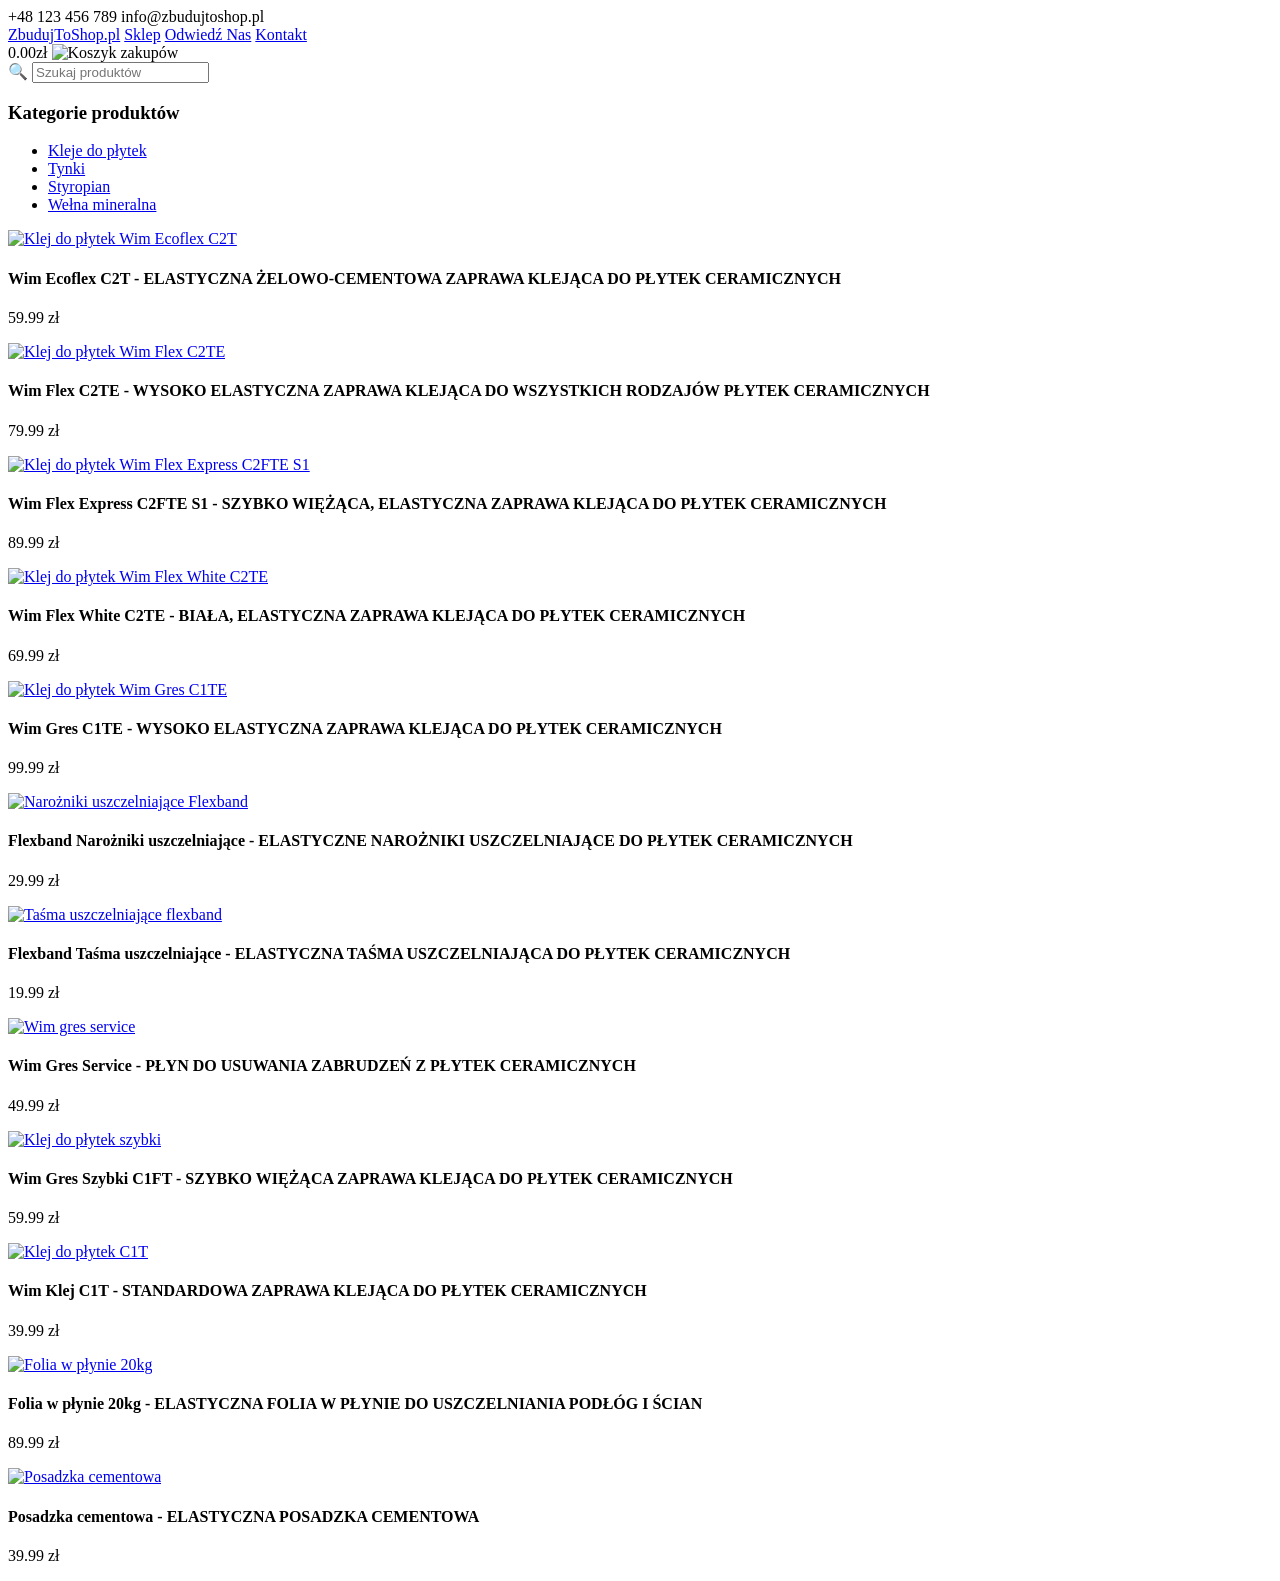
==== shop.html @ c6e21ff4 "Add products and setting sticky position on categories" ====
<!DOCTYPE html>
<html lang="pl">
<head>
    <meta charset="UTF-8">
    <meta name="viewport" content="width=device-width, initial-scale=1.0">
    <title>Sklep Internetowy ZbudujToShop</title>
    <link rel="stylesheet" href="/shop-project/styles/style.css">
    <link href="https://fonts.googleapis.com/css2?family=Gveret+Levin&display=swap" rel="stylesheet">
</head>
<body class="shop">

     <header>
        <nav class="top-bar">
            <div class="top-bar-container">
                <span>+48 123 456 789</span>
                <span>info@zbudujtoshop.pl</span>
            </div>
        </nav>
        <nav class="navbar">
            <a href="index.html" class="nav-block-logo">ZbudujToShop.pl</a>
            <a href="shop.html" class="nav-block-eshop">Sklep</a>
            <a href="#" class="nav-block">Odwiedź Nas</a>
            <a href="#" class="nav-block">Kontakt</a>
            <div id="cart">
                <span id="cart-total">0.00zł</span>
                <img class="cart-icon" src="/shop-project/photo/ikona-koszyk.avif"
                alt="Koszyk zakupów">
            </div>

        </nav>
    </header>

    <section class="search-section">
        <div class="container">
            <div class="search">
                <span class="search-icon">&#128269;</span>
            <input
                type="text"
                id="searchInput"
                placeholder="Szukaj produktów"
            >
            </div>
        </div>
    </section>


    <div class="container">
        <div class="shop-layout">
            <aside class="categories">
                <h3>Kategorie produktów</h3>
                <ul>
                    <li><a href="#">Kleje do płytek</a></li>
                    <li><a href="#">Tynki</a></li>
                    <li><a href="#">Styropian</a></li>
                    <li><a href="#">Wełna mineralna</a></li>
                </ul>
            </aside>

            <section class="products">

                <div class="product-card">
                    <a href="#">
                        <img src="/shop-project/components/ECOFLEX-C2T.webp" alt="Klej do płytek Wim Ecoflex C2T">
                    </a>
                    <h4>Wim Ecoflex C2T - ELASTYCZNA ŻELOWO-CEMENTOWA 
                        ZAPRAWA KLEJĄCA DO PŁYTEK CERAMICZNYCH</h4>
                    <p class="price">59.99 zł</p>
                </div>

                <div class="product-card">
                    <a href="#">
                        <img src="/shop-project/components/FLEX-C2TE.webp" alt="Klej do płytek Wim Flex C2TE">
                    </a>
                    <h4>Wim Flex C2TE - WYSOKO ELASTYCZNA ZAPRAWA KLEJĄCA 
                        DO WSZYSTKICH RODZAJÓW PŁYTEK CERAMICZNYCH</h4>
                    <p class="price">79.99 zł</p>
                </div>

                <div class="product-card">
                    <a href="#">
                        <img src="/shop-project/components/FLEX-EXPRESS-C2FTE-S1.webp" alt="Klej do płytek Wim Flex Express C2FTE S1">
                    </a>
                    <h4>Wim Flex Express C2FTE S1 - SZYBKO WIĘŻĄCA, 
                        ELASTYCZNA ZAPRAWA KLEJĄCA DO PŁYTEK CERAMICZNYCH</h4>
                    <p class="price">89.99 zł</p>
                </div>

                <div class="product-card">
                    <a href="#">
                        <img src="/shop-project/components/FLEX-WHITE-C2TE-S1.webp" alt="Klej do płytek Wim Flex White C2TE">
                    </a>
                    <h4>Wim Flex White C2TE - BIAŁA, ELASTYCZNA ZAPRAWA KLEJĄCA DO PŁYTEK CERAMICZNYCH</h4>
                    <p class="price">69.99 zł</p>
                </div>

                <div class="product-card">
                    <a href="#">
                        <img src="/shop-project/components/GRES-C1TE.webp" alt="Klej do płytek Wim Gres C1TE">
                    </a>
                    <h4>Wim Gres C1TE - WYSOKO ELASTYCZNA ZAPRAWA KLEJĄCA DO PŁYTEK CERAMICZNYCH</h4>
                    <p class="price">99.99 zł</p>
                </div>

                <div class="product-card">
                    <a href="#">
                        <img src="/shop-project/components/flexband-narozniki.webp" alt="Narożniki uszczelniające Flexband">
                    </a>
                    <h4>Flexband Narożniki uszczelniające - ELASTYCZNE NAROŻNIKI USZCZELNIAJĄCE DO PŁYTEK CERAMICZNYCH</h4>
                    <p class="price">29.99 zł</p>
                </div>

                <div class="product-card">
                    <a href="#">
                        <img src="/shop-project/components/flexband.webp" alt="Taśma uszczelniające flexband">
                    </a>
                    <h4>Flexband Taśma uszczelniające - ELASTYCZNA TAŚMA USZCZELNIAJĄCA DO PŁYTEK CERAMICZNYCH</h4>
                    <p class="price">19.99 zł</p>
                </div>

                <div class="product-card">
                    <a href="#">
                        <img src="/shop-project/components/gres-service.webp" alt="Wim gres service">
                    </a>
                    <h4>Wim Gres Service - PŁYN DO USUWANIA ZABRUDZEŃ Z PŁYTEK CERAMICZNYCH</h4>
                    <p class="price">49.99 zł</p>
                </div>

                <div class="product-card">
                    <a href="#">
                        <img src="/shop-project/components/GRES-SZYBKI-C1FT.webp" alt="Klej do płytek szybki">
                    </a>
                    <h4>Wim Gres Szybki C1FT - SZYBKO WIĘŻĄCA ZAPRAWA KLEJĄCA DO PŁYTEK CERAMICZNYCH</h4>
                    <p class="price">59.99 zł</p>
                </div>

                <div class="product-card">
                    <a href="#">
                        <img src="/shop-project/components/KLEJ-C1T.webp" alt="Klej do płytek C1T">
                    </a>
                    <h4>Wim Klej C1T - STANDARDOWA ZAPRAWA KLEJĄCA DO PŁYTEK CERAMICZNYCH</h4>
                    <p class="price">39.99 zł</p>
                </div>

                <div class="product-card">
                    <a href="#">
                        <img src="/shop-project/components/plynna-folia-20kg.webp" alt="Folia w płynie 20kg">
                    </a>
                    <h4>Folia w płynie 20kg - ELASTYCZNA FOLIA W PŁYNIE DO USZCZELNIANIA PODŁÓG I ŚCIAN</h4>
                    <p class="price">89.99 zł</p>
                </div>

                <div class="product-card">
                    <a href="#">
                        <img src="/shop-project/components/posadzka-cementowa.webp" alt="Posadzka cementowa">
                    </a>
                    <h4>Posadzka cementowa - ELASTYCZNA POSADZKA CEMENTOWA</h4>
                    <p class="price">39.99 zł</p>




            </section>
        </div>
    </div>



    
</body>
</html>
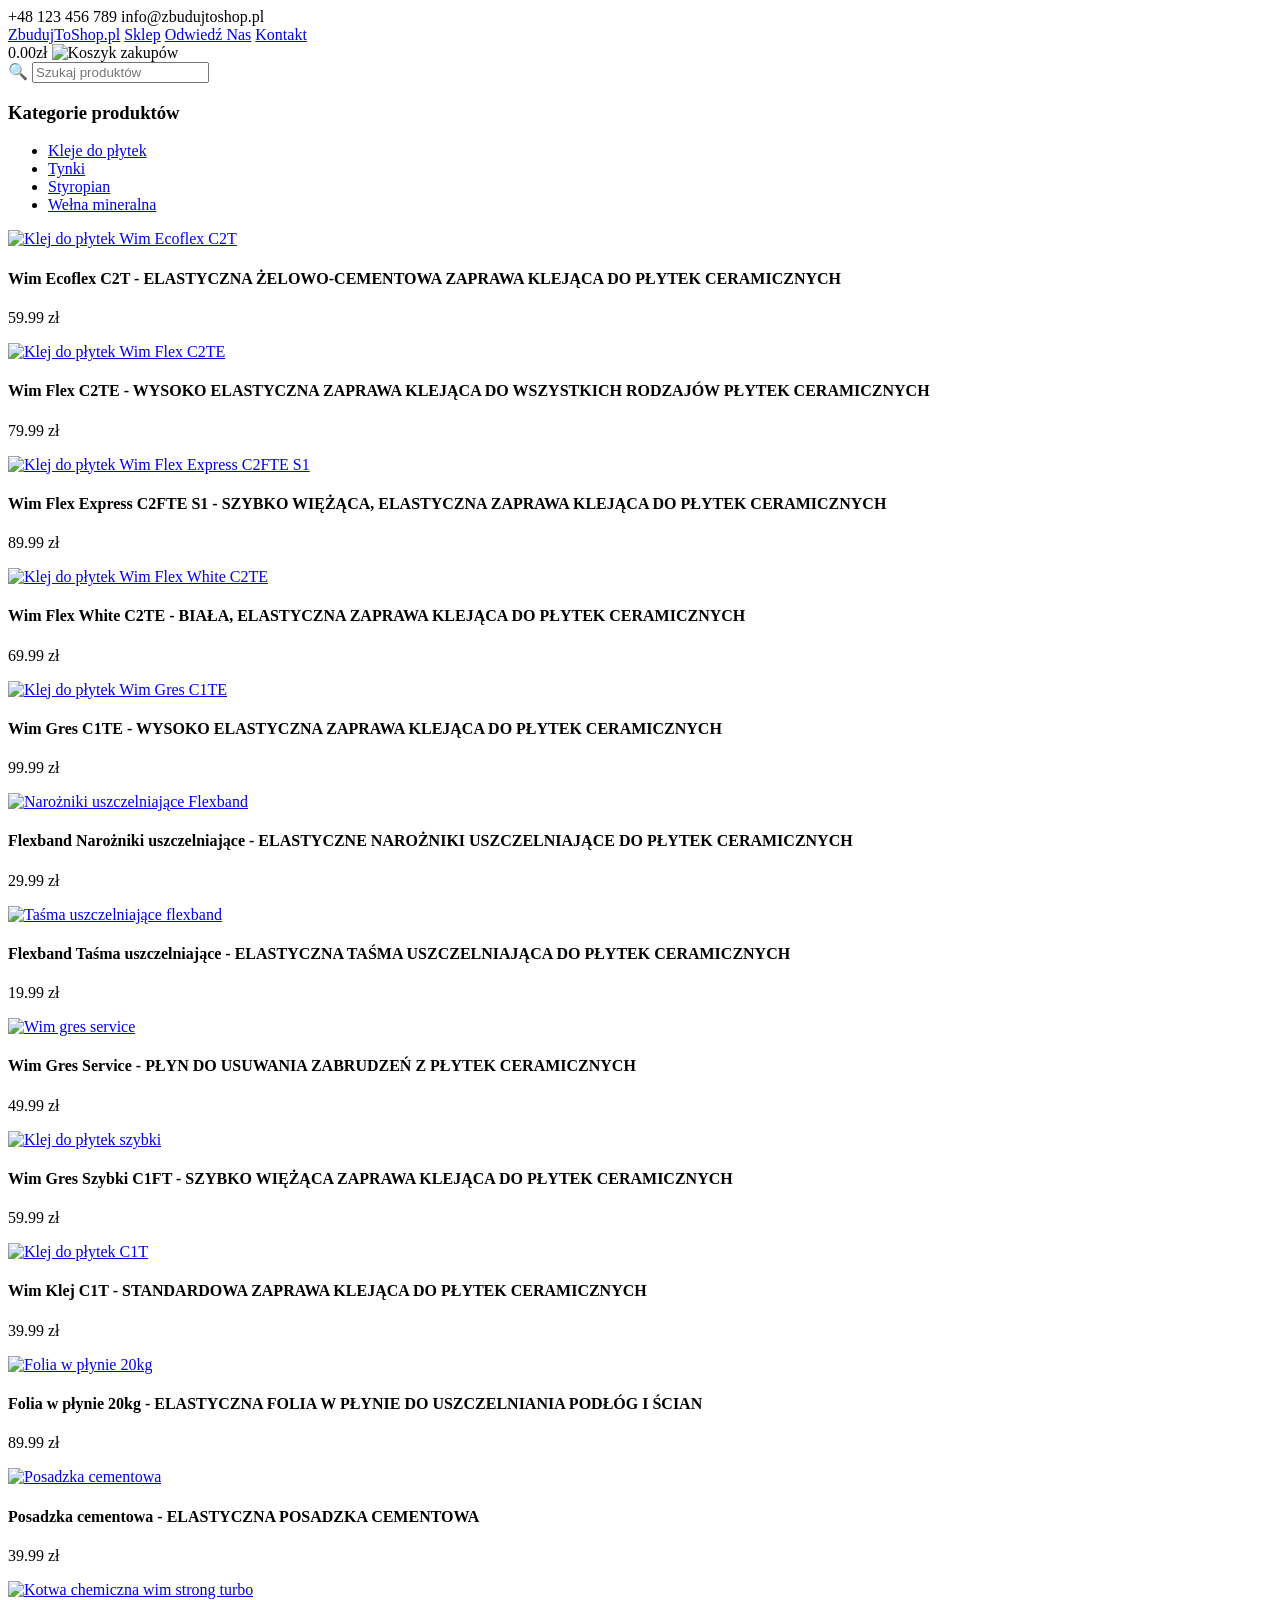
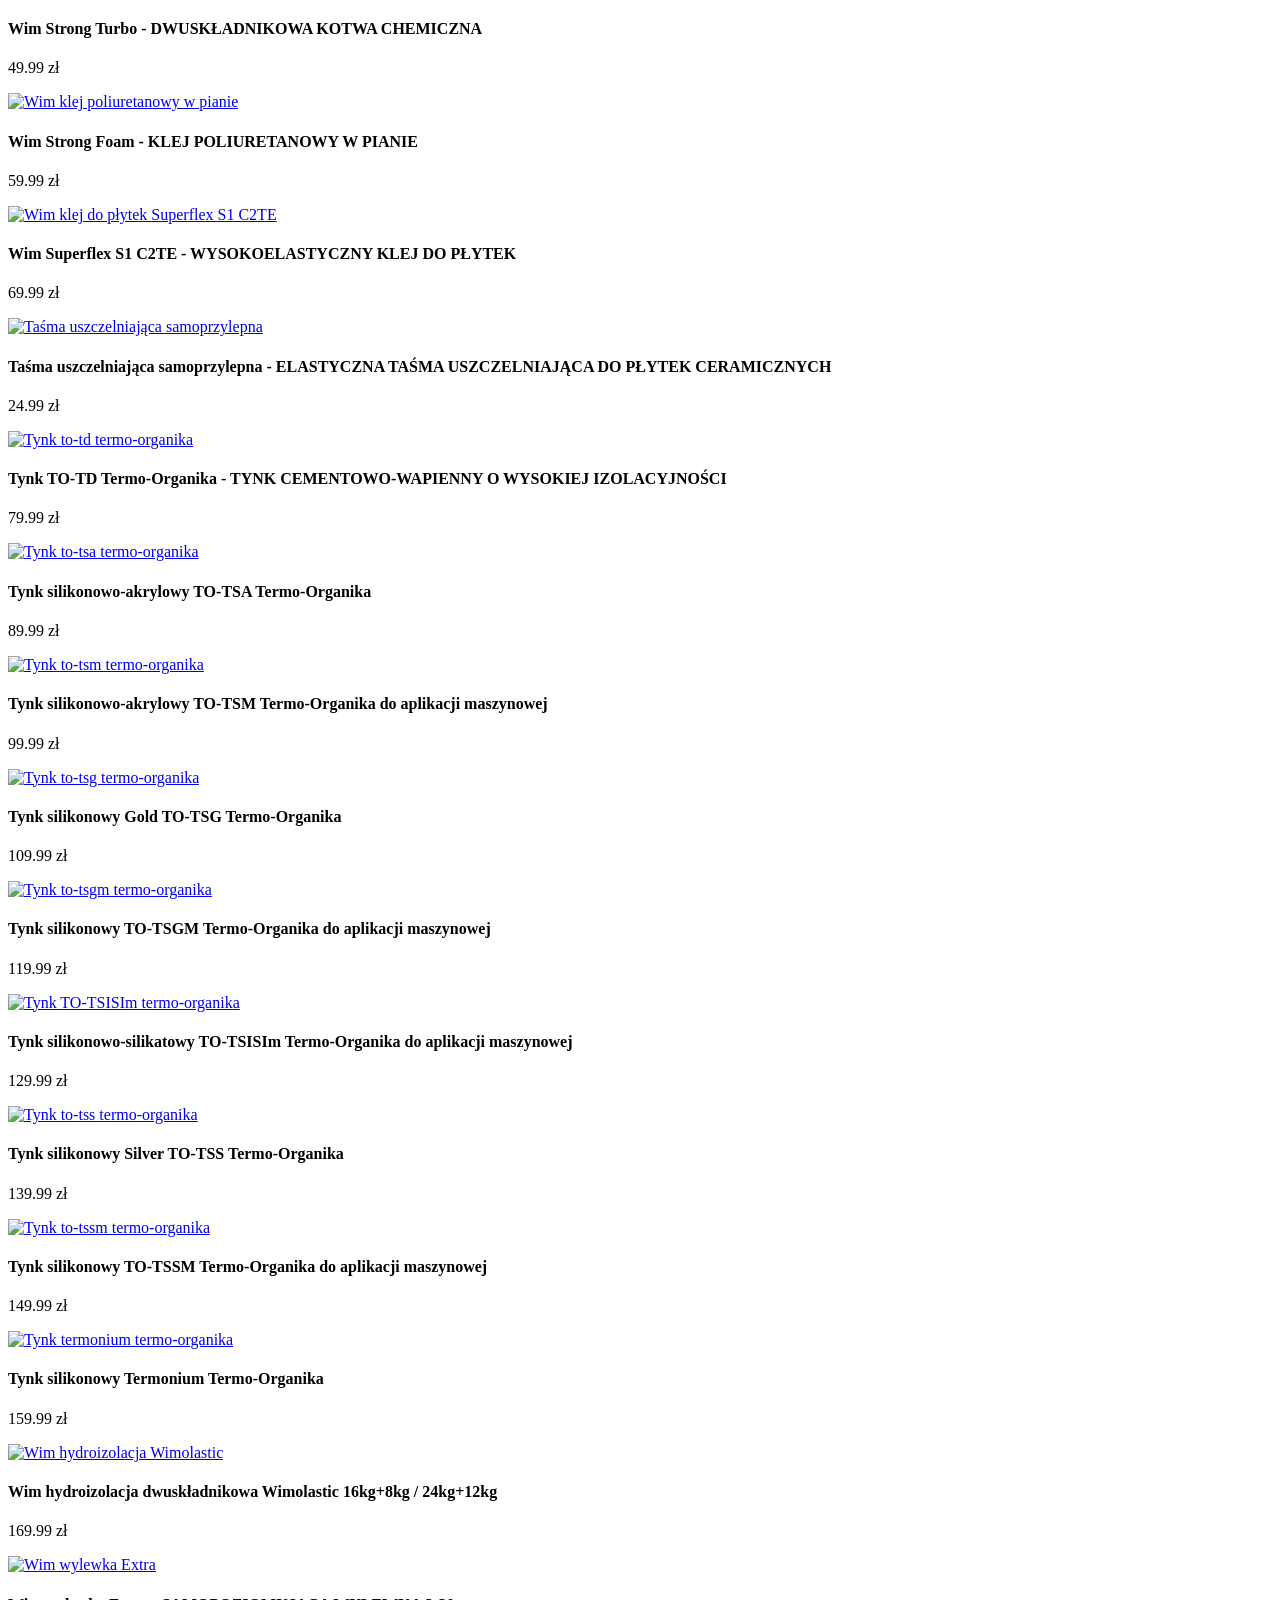
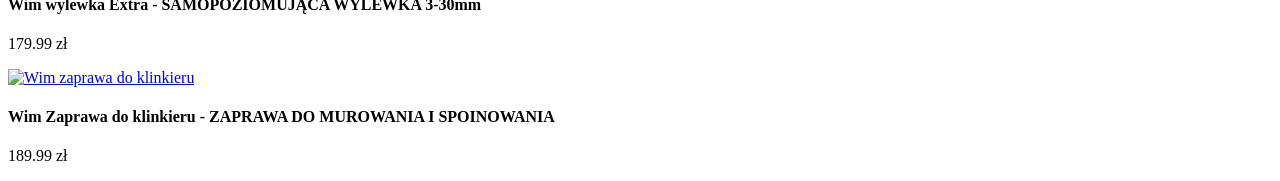
==== commit 92641714: "Add more products" ====
--- a/shop.html
+++ b/shop.html
@@ -155,6 +155,135 @@
                     </a>
                     <h4>Posadzka cementowa - ELASTYCZNA POSADZKA CEMENTOWA</h4>
                     <p class="price">39.99 zł</p>
+                </div>
+
+                <div class="product-card">
+                    <a href="#">
+                        <img src="/shop-project/components/STRON-TURBO.webp" alt="Kotwa chemiczna wim strong turbo">
+                    </a>
+                    <h4>Wim Strong Turbo - DWUSKŁADNIKOWA KOTWA CHEMICZNA</h4>
+                    <p class="price">49.99 zł</p>
+                </div>
+
+                <div class="product-card">
+                    <a href="#">
+                        <img src="/shop-project/components/strong-foam.webp" alt="Wim klej poliuretanowy w pianie">
+                    </a>
+                    <h4>Wim Strong Foam - KLEJ POLIURETANOWY W PIANIE</h4>
+                    <p class="price">59.99 zł</p>
+                </div>
+
+                <div class="product-card">
+                    <a href="#">
+                        <img src="/shop-project/components/SUPERFLEX-S1-C2TE.webp" alt="Wim klej do płytek Superflex S1 C2TE">
+                    </a>
+                    <h4>Wim Superflex S1 C2TE - WYSOKOELASTYCZNY KLEJ DO PŁYTEK</h4>
+                    <p class="price">69.99 zł</p>
+                </div>
+
+                <div class="product-card">
+                    <a href="#">
+                        <img src="/shop-project/components/tasma-samo-szara.webp" alt="Taśma uszczelniająca samoprzylepna">
+                    </a>
+                    <h4>Taśma uszczelniająca samoprzylepna - ELASTYCZNA TAŚMA USZCZELNIAJĄCA DO PŁYTEK CERAMICZNYCH</h4>
+                    <p class="price">24.99 zł</p>
+                </div>
+
+                <div class="product-card">
+                    <a href="#">
+                        <img src="/shop-project/components/to-td-1024x960.jpg" alt="Tynk to-td termo-organika">
+                    </a>
+                    <h4>Tynk TO-TD Termo-Organika - TYNK CEMENTOWO-WAPIENNY O WYSOKIEJ IZOLACYJNOŚCI</h4>
+                    <p class="price">79.99 zł</p>
+                </div>
+
+                <div class="product-card">
+                    <a href="#">
+                        <img src="/shop-project/components/to-tsa-1024x960.jpg" alt="Tynk to-tsa termo-organika">
+                    </a>
+                    <h4>Tynk silikonowo-akrylowy TO-TSA Termo-Organika</h4>
+                    <p class="price">89.99 zł</p>
+                </div>
+
+                <div class="product-card">
+                    <a href="#">
+                        <img src="/shop-project/components/to-tsam-1024x960.jpg" alt="Tynk to-tsm termo-organika">
+                    </a>
+                    <h4>Tynk silikonowo-akrylowy TO-TSM Termo-Organika do aplikacji maszynowej</h4>
+                    <p class="price">99.99 zł</p>
+                </div>
+
+                <div class="product-card">
+                    <a href="#">
+                        <img src="/shop-project/components/to-tsg-1024x960.jpg" alt="Tynk to-tsg termo-organika">
+                    </a>
+                    <h4>Tynk silikonowy Gold TO-TSG Termo-Organika</h4>
+                    <p class="price">109.99 zł</p>
+                </div>
+
+                <div class="product-card">
+                    <a href="#">
+                        <img src="/shop-project/components/to-tsgm-1024x960.jpg" alt="Tynk to-tsgm termo-organika">
+                    </a>
+                    <h4>Tynk silikonowy TO-TSGM Termo-Organika do aplikacji maszynowej</h4>
+                    <p class="price">119.99 zł</p>
+                </div>
+
+                <div class="product-card">
+                    <a href="#">
+                        <img src="/shop-project/components/to-tsisim-1-1024x960.jpg" alt="Tynk TO-TSISIm termo-organika">
+                    </a>
+                    <h4>Tynk silikonowo-silikatowy TO-TSISIm Termo-Organika do aplikacji maszynowej</h4>
+                    <p class="price">129.99 zł</p>
+                </div>
+
+                <div class="product-card">
+                    <a href="#">
+                        <img src="/shop-project/components/to-tss-1024x960.jpg" alt="Tynk to-tss termo-organika">
+                    </a>
+                    <h4>Tynk silikonowy Silver TO-TSS Termo-Organika</h4>
+                    <p class="price">139.99 zł</p>
+                </div>
+
+                <div class="product-card">
+                    <a href="#">
+                        <img src="/shop-project/components/to-tssm-1024x960.jpg" alt="Tynk to-tssm termo-organika">
+                    </a>
+                    <h4>Tynk silikonowy TO-TSSM Termo-Organika do aplikacji maszynowej</h4>
+                    <p class="price">149.99 zł</p>
+                </div>
+
+                <div class="product-card">
+                    <a href="#">
+                        <img src="/shop-project/components/tynk-termonium-1024x960.jpg" alt="Tynk termonium termo-organika">
+                    </a>
+                    <h4>Tynk silikonowy Termonium Termo-Organika</h4>
+                    <p class="price">159.99 zł</p>
+                </div>
+
+                <div class="product-card">
+                    <a href="#">
+                        <img src="/shop-project/components/wimolastic.webp" alt="Wim hydroizolacja Wimolastic">
+                    </a>
+                    <h4>Wim hydroizolacja dwuskładnikowa Wimolastic 16kg+8kg / 24kg+12kg</h4>
+                    <p class="price">169.99 zł</p>
+                </div>
+
+                <div class="product-card">
+                    <a href="#">
+                        <img src="/shop-project/components/wylewka-extra.webp" alt="Wim wylewka Extra">
+                    </a>
+                    <h4>Wim wylewka Extra - SAMOPOZIOMUJĄCA WYLEWKA 3-30mm</h4>
+                    <p class="price">179.99 zł</p>
+                </div>
+
+                <div class="product-card">
+                    <a href="#">
+                        <img src="/shop-project/components/zaprawa-do-klinkieru.webp" alt="Wim zaprawa do klinkieru">
+                    </a>
+                    <h4>Wim Zaprawa do klinkieru - ZAPRAWA DO MUROWANIA I SPOINOWANIA</h4>
+                    <p class="price">189.99 zł</p>
+                </div>
 
 
 
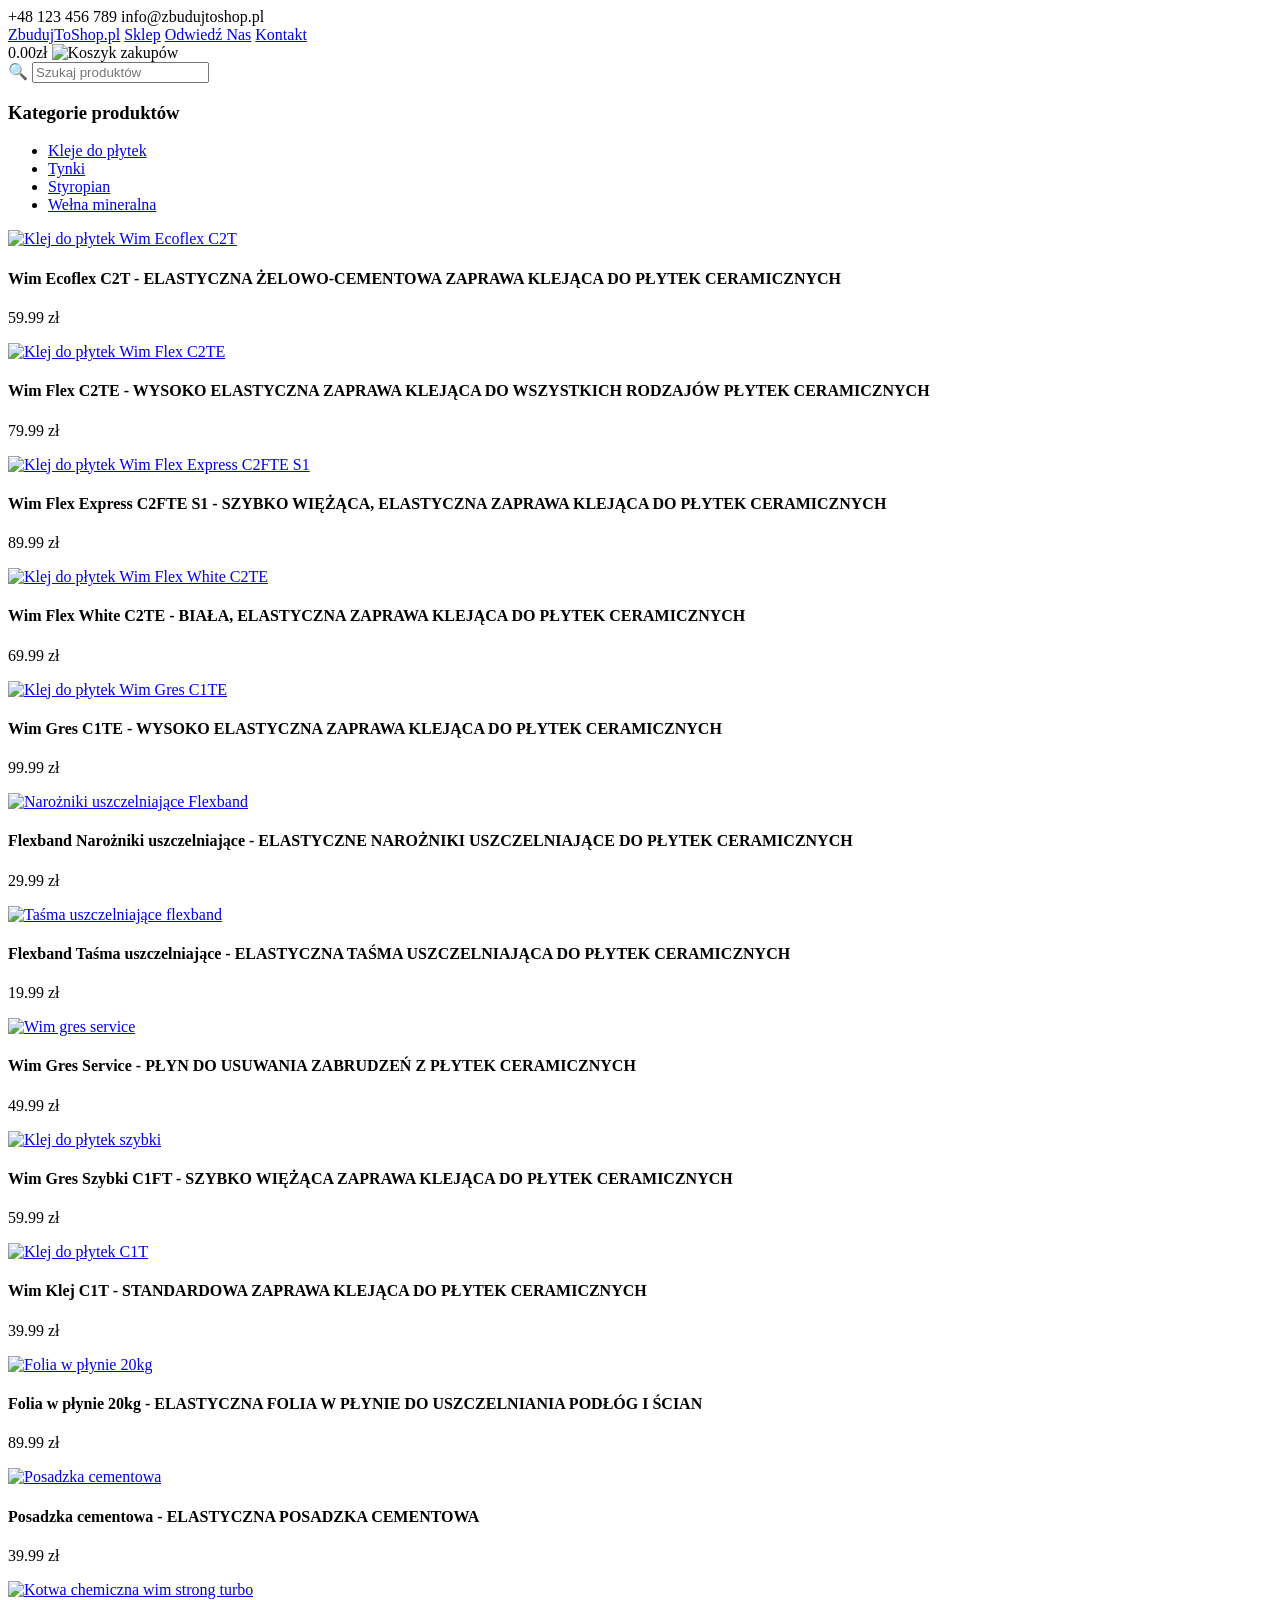
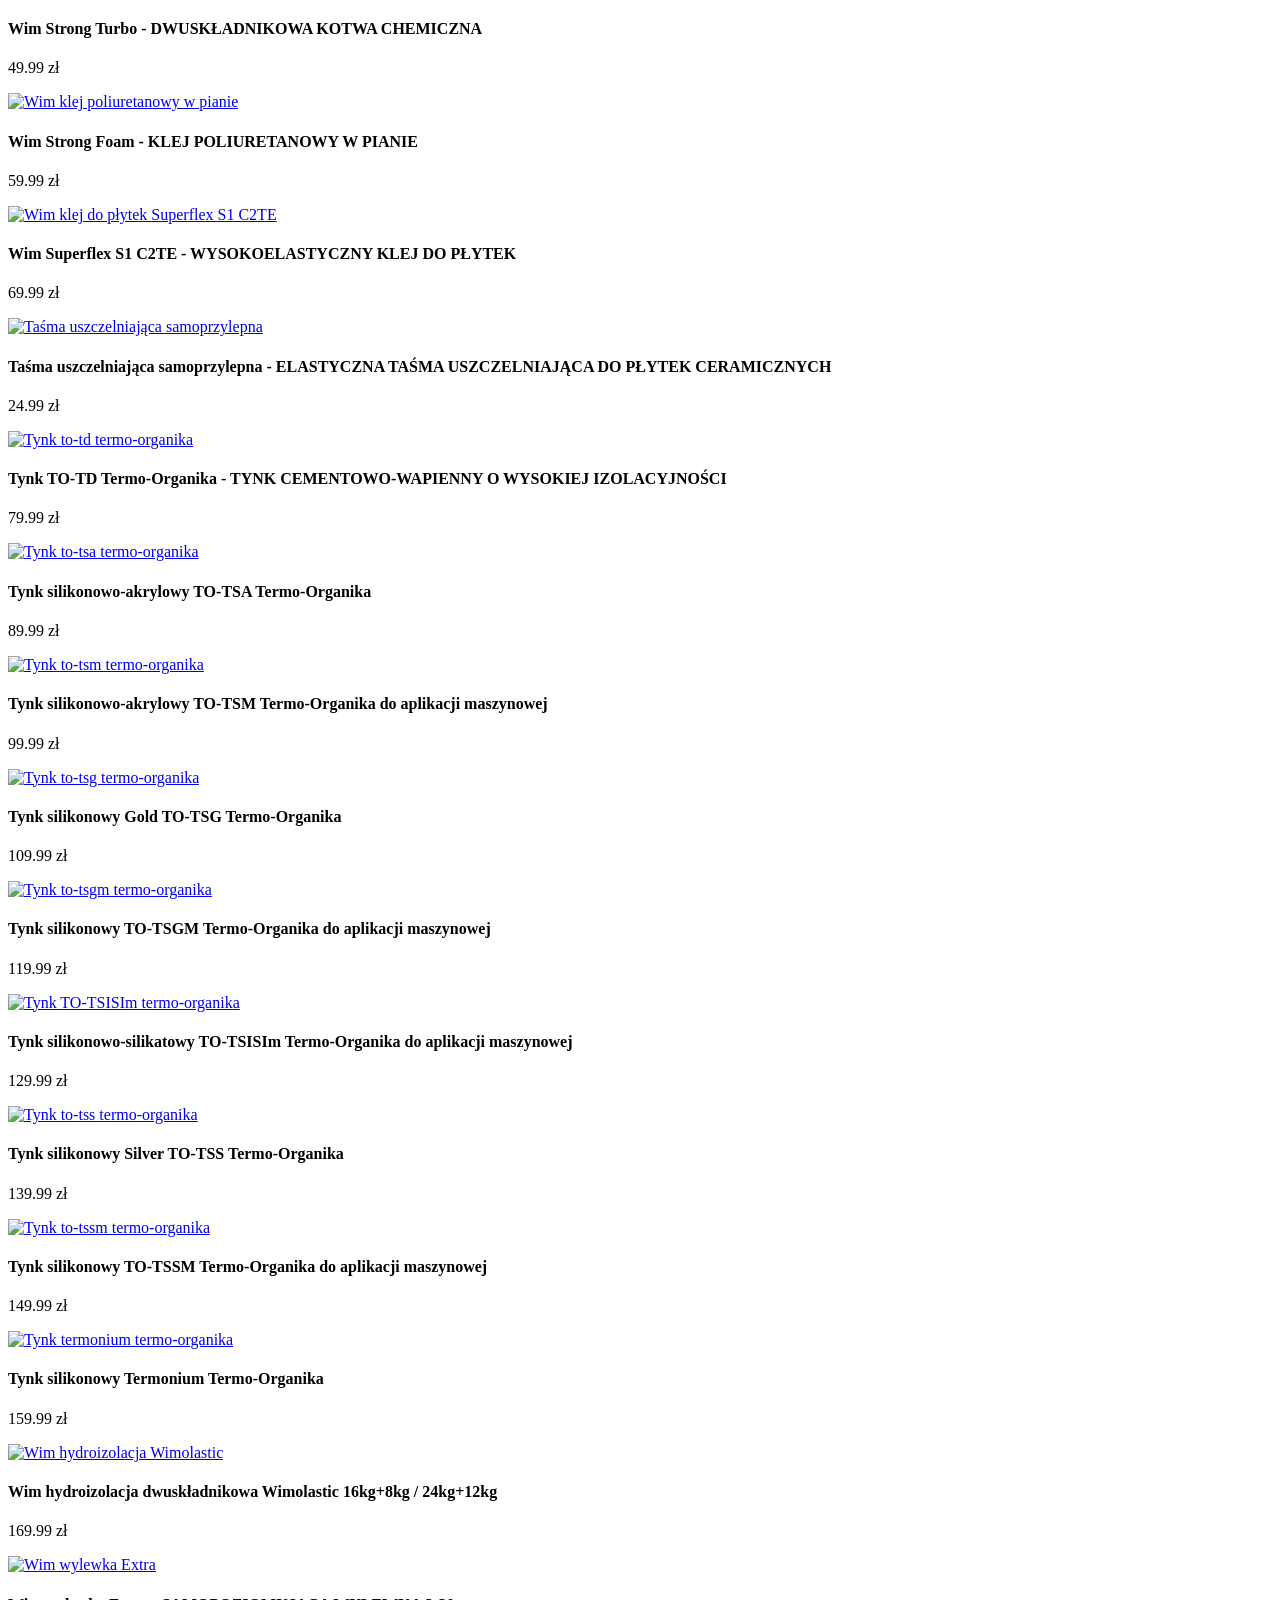
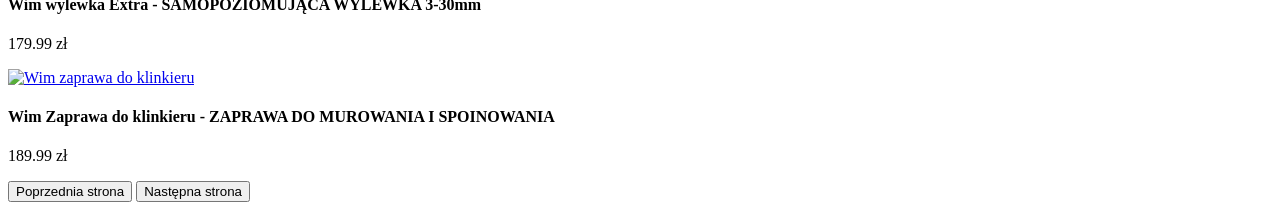
==== commit be4d72dd: "add pagination for products in shop page" ====
--- a/shop.html
+++ b/shop.html
@@ -57,7 +57,7 @@
             </aside>
 
             <section class="products">
-
+                
                 <div class="product-card">
                     <a href="#">
                         <img src="/shop-project/components/ECOFLEX-C2T.webp" alt="Klej do płytek Wim Ecoflex C2T">
@@ -285,6 +285,13 @@
                     <p class="price">189.99 zł</p>
                 </div>
 
+                <!-- Paginacja -->
+                <div class="pagination">
+                    <button id="prev">Poprzednia strona</button>
+                    <span id="page-info"></span>
+                    <button id="next">Następna strona</button>
+                </div>
+
 
 
 
@@ -294,6 +301,7 @@
 
 
 
-    
+
+    <script src="/shop-project/js/shop/script.js"></script>
 </body>
 </html>
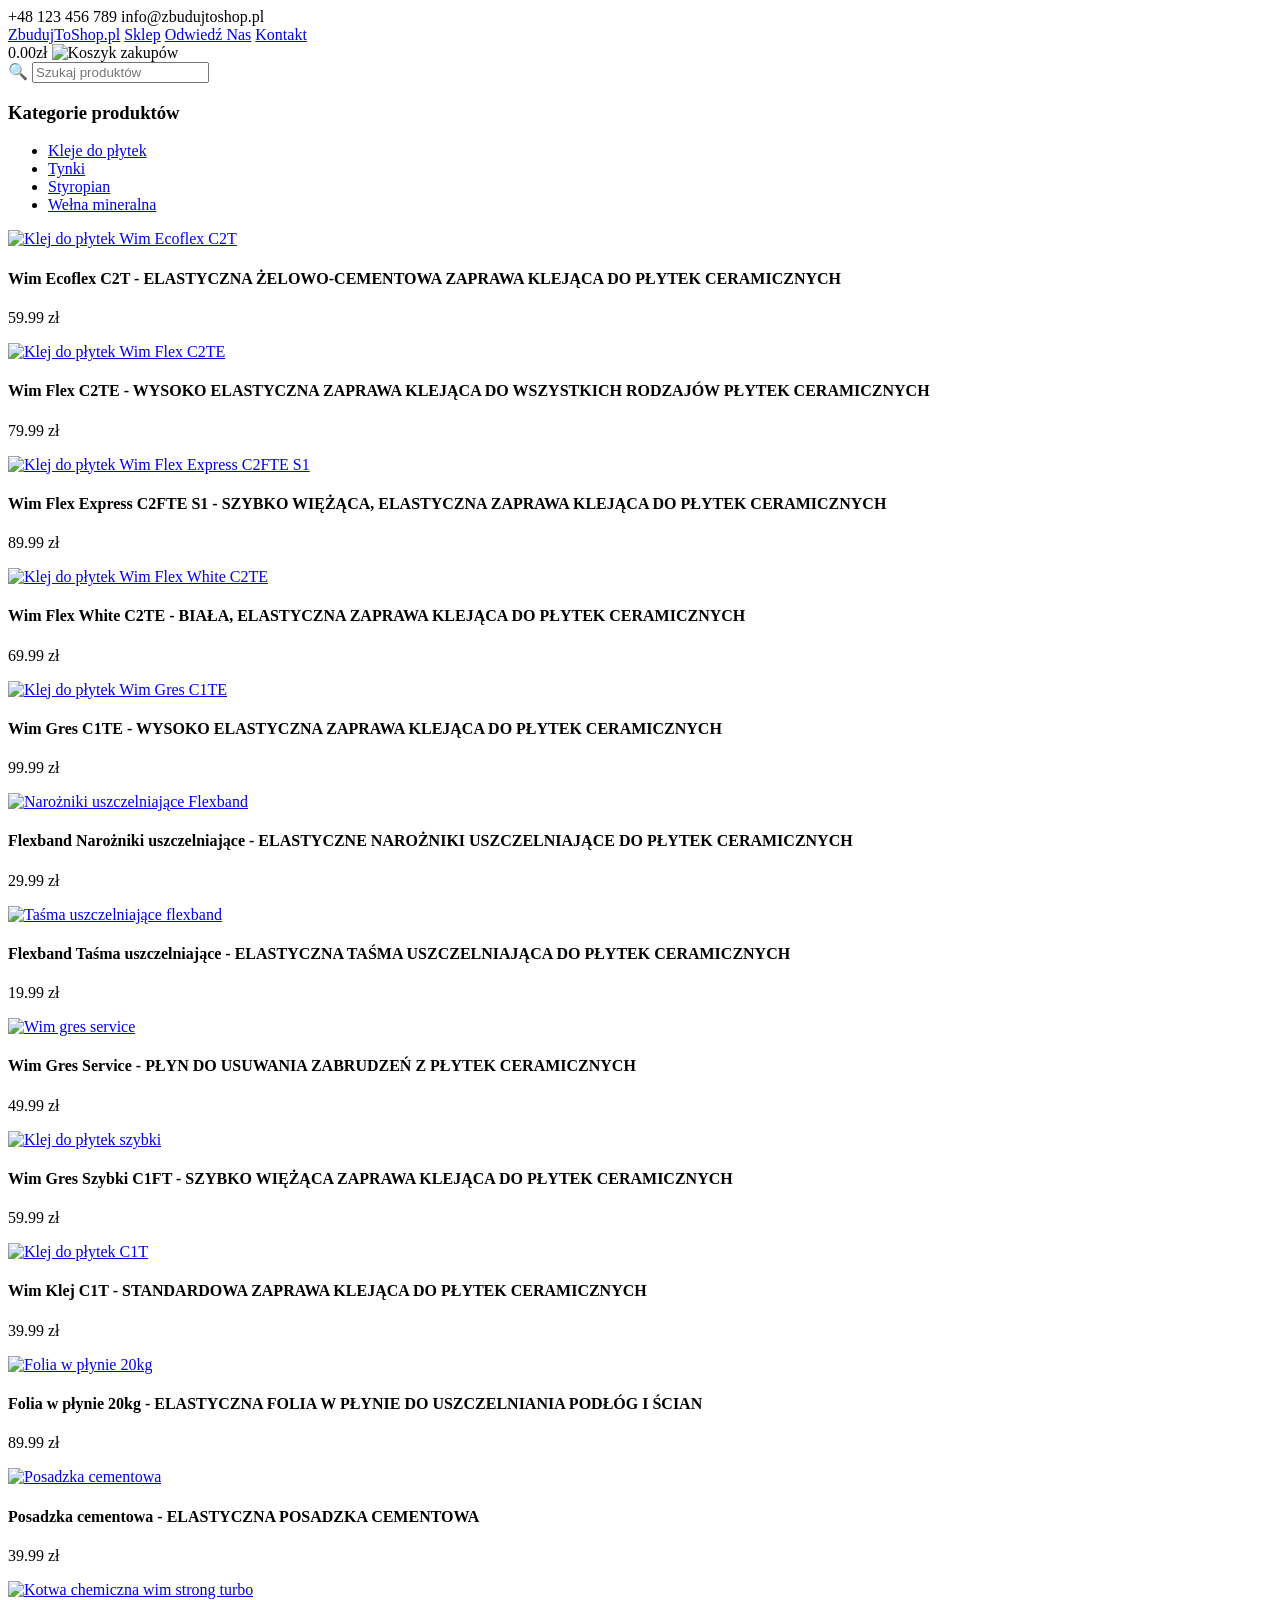
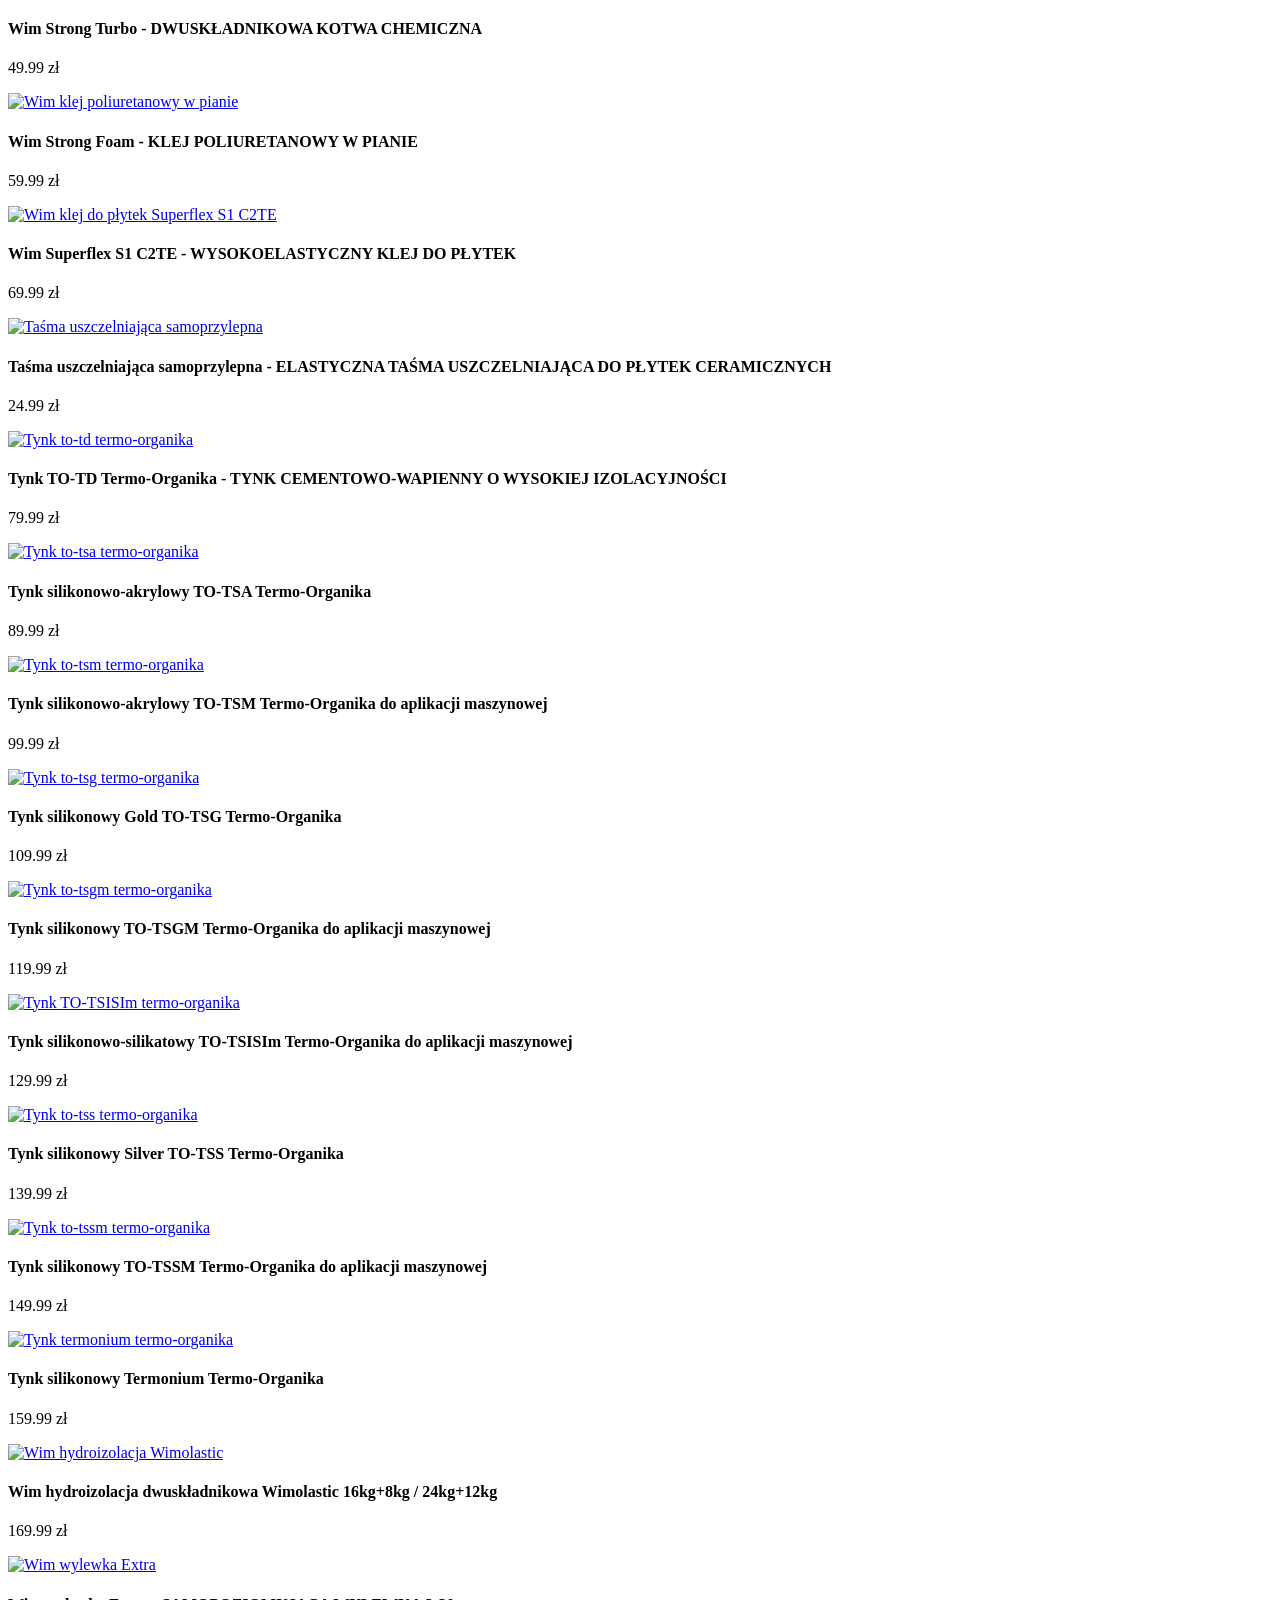
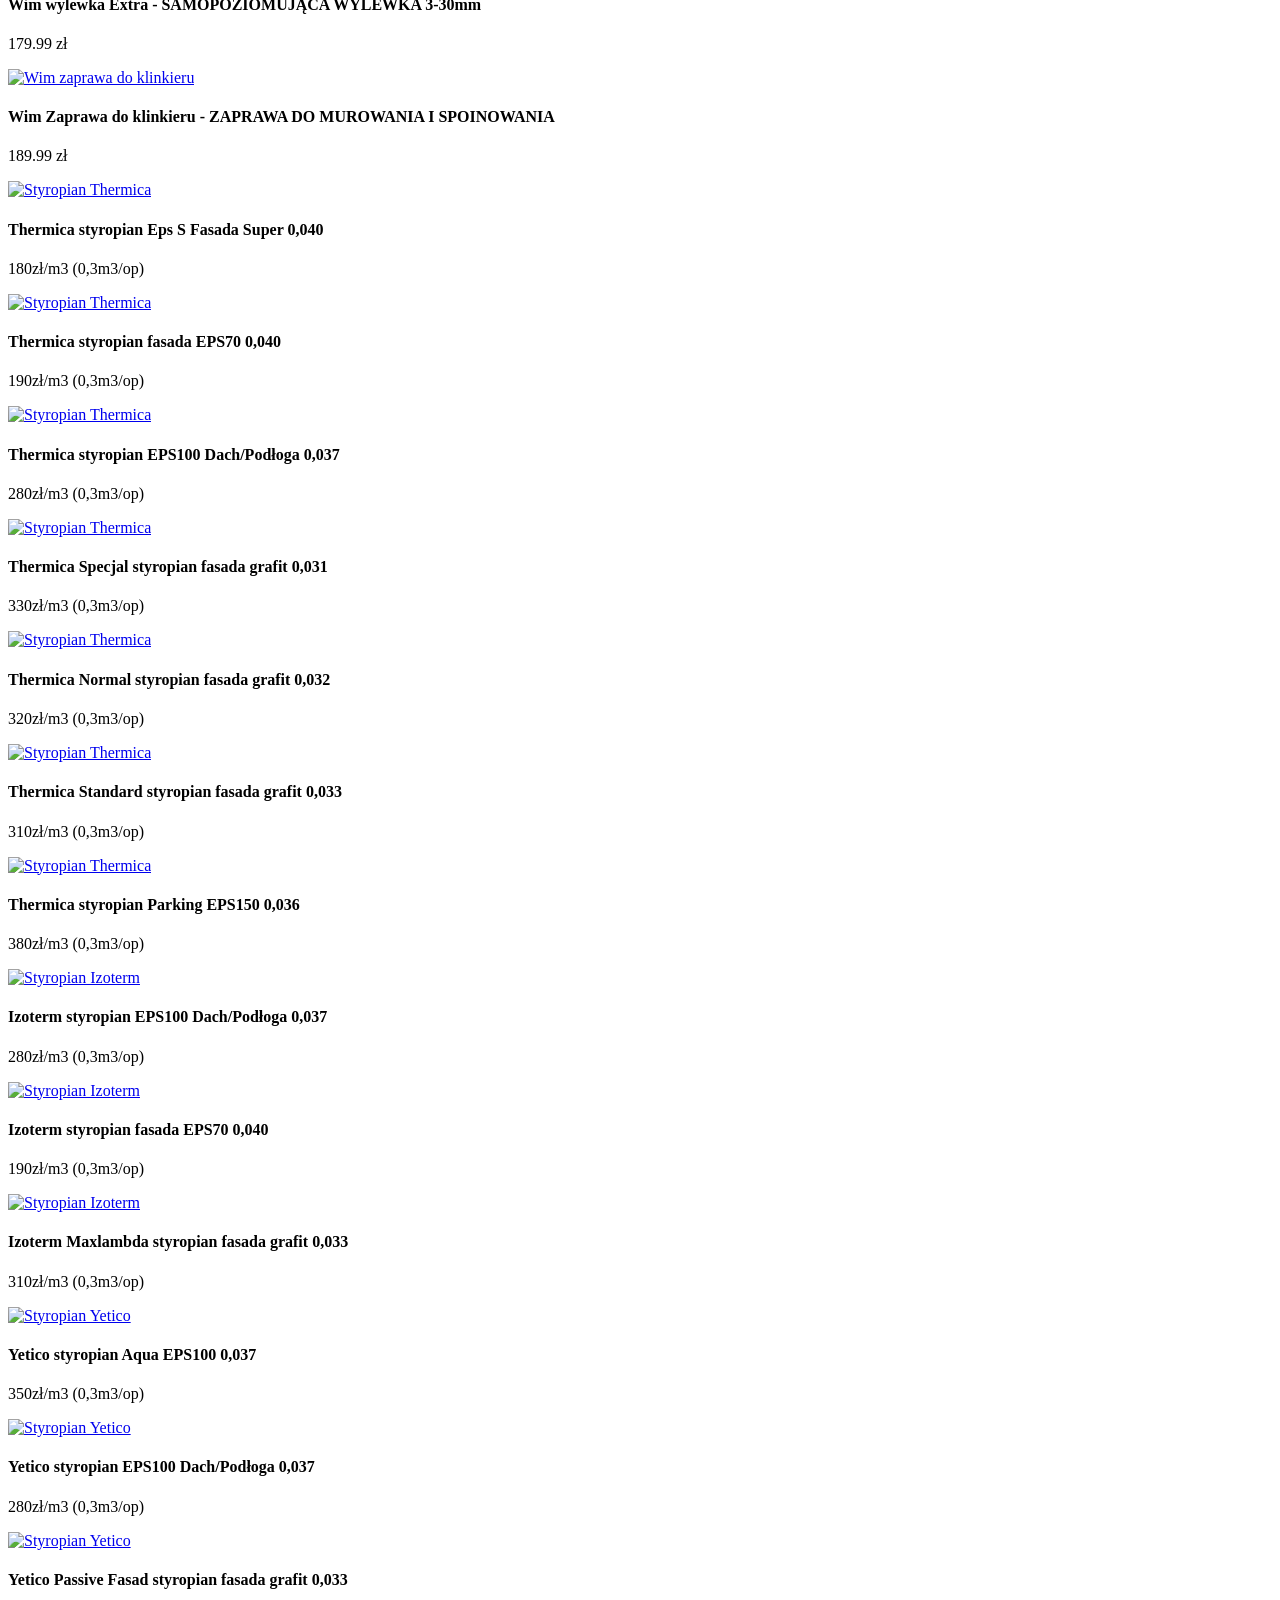
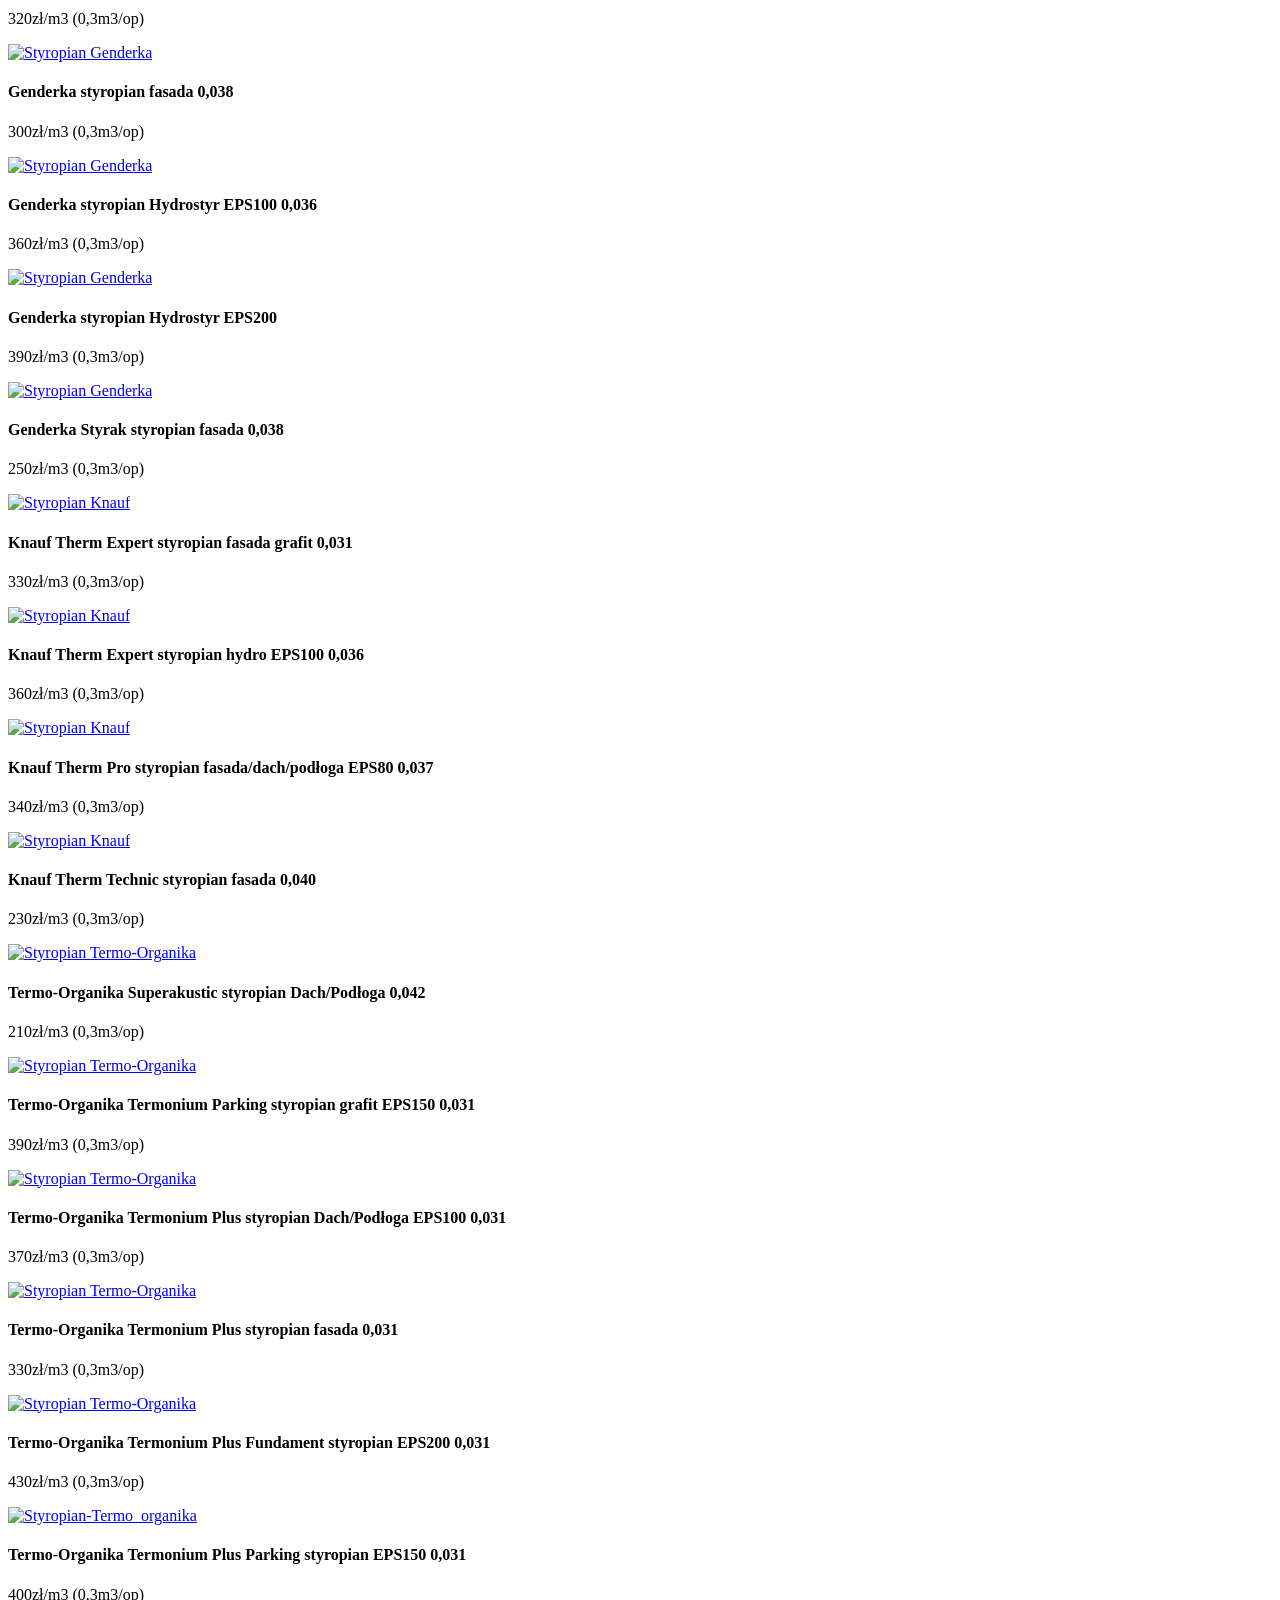
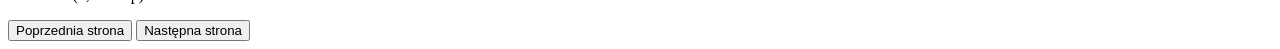
==== commit 2427dce5: "Add more products" ====
--- a/shop.html
+++ b/shop.html
@@ -285,6 +285,259 @@
                     <p class="price">189.99 zł</p>
                 </div>
 
+                <div class="product-card">
+                    <a href="#">
+                        <img src="/shop-project/components/040.webp" alt="Styropian Thermica">
+                    </a>
+                    <h4>Thermica styropian Eps S Fasada Super 0,040</h4>
+                    <p class="price">180zł/m3 (0,3m3/op)</p>
+                </div>
+
+                <div class="product-card">
+                    <a href="#">
+                        <img src="/shop-project/components/70-40.webp" alt="Styropian Thermica">
+                    </a>
+                    <h4>Thermica styropian fasada EPS70 0,040</h4>
+                    <p class="price">190zł/m3 (0,3m3/op)</p>
+                </div>
+
+                <div class="product-card">
+                    <a href="#">
+                        <img src="/shop-project/components/100-37.webp" alt="Styropian Thermica">
+                    </a>
+                    <h4>Thermica styropian EPS100 Dach/Podłoga 0,037</h4>
+                    <p class="price">280zł/m3 (0,3m3/op)</p>
+                </div>
+
+                <div class="product-card">
+                    <a href="#">
+                        <img src="/shop-project/components/graf-31.webp" alt="Styropian Thermica">
+                    </a>
+                    <h4>Thermica Specjal styropian fasada grafit 0,031</h4>
+                    <p class="price">330zł/m3 (0,3m3/op)</p>
+                </div>
+
+                 <div class="product-card">
+                    <a href="#">
+                        <img src="/shop-project/components/graf-32.webp" alt="Styropian Thermica">
+                    </a>
+                    <h4>Thermica Normal styropian fasada grafit 0,032</h4>
+                    <p class="price">320zł/m3 (0,3m3/op)</p>
+                </div>
+
+                <div class="product-card">
+                    <a href="#">
+                        <img src="/shop-project/components/graf-33.webp" alt="Styropian Thermica">
+                    </a>
+                    <h4>Thermica Standard styropian fasada grafit 0,033</h4>
+                    <p class="price">310zł/m3 (0,3m3/op)</p>
+                </div>
+
+                <div class="product-card">
+                    <a href="#">
+                        <img src="/shop-project/components/parking-036.webp" alt="Styropian Thermica">
+                    </a>
+                    <h4>Thermica styropian Parking EPS150 0,036</h4>
+                    <p class="price">380zł/m3 (0,3m3/op)</p>
+                </div>
+
+                <div class="product-card">
+                    <a href="#">
+                        <img src="/shop-project/components/100-037.webp" alt="Styropian Izoterm">
+                    </a>
+                    <h4>Izoterm styropian EPS100 Dach/Podłoga 0,037</h4>
+                    <p class="price">280zł/m3 (0,3m3/op)</p>
+                </div>
+
+                <div class="product-card">
+                    <a href="#">
+                        <img src="/shop-project/components/70-038.webp" alt="Styropian Izoterm">
+                    </a>
+                    <h4>Izoterm styropian fasada EPS70 0,040</h4>
+                    <p class="price">190zł/m3 (0,3m3/op)</p>
+                </div>
+
+                <div class="product-card">
+                    <a href="#">
+                        <img src="/shop-project/components/MAX-LAMBDA-033.webp" alt="Styropian Izoterm">
+                    </a>
+                    <h4>Izoterm Maxlambda styropian fasada grafit 0,033</h4>
+                    <p class="price">310zł/m3 (0,3m3/op)</p>
+                </div>
+
+                <div class="product-card">
+                    <a href="#">
+                        <img src="/shop-project/components/aqua.png" alt="Styropian Yetico">
+                    </a>
+                    <h4>Yetico styropian Aqua EPS100 0,037</h4>
+                    <p class="price">350zł/m3 (0,3m3/op)</p>
+                </div>
+
+                <div class="product-card">
+                    <a href="#">
+                        <img src="/shop-project/components/dach-podloga (1).webp" alt="Styropian Yetico">
+                    </a>
+                    <h4>Yetico styropian EPS100 Dach/Podłoga 0,037</h4>
+                    <p class="price">280zł/m3 (0,3m3/op)</p>
+                </div>
+
+                <div class="product-card">
+                    <a href="#">
+                        <img src="/shop-project/components/passive-fasada.webp" alt="Styropian Yetico">
+                    </a>
+                    <h4>Yetico Passive Fasad styropian fasada grafit 0,033</h4>
+                    <p class="price">320zł/m3 (0,3m3/op)</p>
+                </div>
+
+                <div class="product-card">
+                    <a href="#">
+                        <img src="/shop-project/components/elewacja.webp" alt="Styropian Genderka">
+                    </a>
+                    <h4>Genderka styropian fasada 0,038</h4>
+                    <p class="price">300zł/m3 (0,3m3/op)</p>
+                </div>
+
+                <div class="product-card">
+                    <a href="#">
+                        <img src="/shop-project/components/hydrostyr-100 (1).webp" alt="Styropian Genderka">
+                    </a>
+                    <h4>Genderka styropian Hydrostyr EPS100 0,036</h4>
+                    <p class="price">360zł/m3 (0,3m3/op)</p>
+                </div>
+
+                <div class="product-card">
+                    <a href="#">
+                        <img src="/shop-project/components/hydrostyr-200.webp" alt="Styropian Genderka">
+                    </a>
+                    <h4>Genderka styropian Hydrostyr EPS200</h4>
+                    <p class="price">390zł/m3 (0,3m3/op)</p>
+                </div>
+
+                <div class="product-card">
+                    <a href="#">
+                        <img src="/shop-project/components/styrak.webp" alt="Styropian Genderka">
+                    </a>
+                    <h4>Genderka Styrak styropian fasada 0,038</h4>
+                    <p class="price">250zł/m3 (0,3m3/op)</p>
+                </div>
+
+
+                <div class="product-card">
+                    <a href="#">
+                        <img src="/shop-project/components/EXPERT-FASADA-GRAFITY-31.jpg" alt="Styropian Knauf">
+                    </a>
+                    <h4>Knauf Therm Expert styropian fasada grafit 0,031</h4>
+                    <p class="price">330zł/m3 (0,3m3/op)</p>
+                </div>
+
+                <div class="product-card">
+                    <a href="#">
+                        <img src="/shop-project/components/EXPERT-hydro-eps-100-036.jpg" alt="Styropian Knauf">
+                    </a>
+                    <h4>Knauf Therm Expert styropian hydro EPS100 0,036</h4>
+                    <p class="price">360zł/m3 (0,3m3/op)</p>
+                </div>
+
+                <div class="product-card">
+                    <a href="#">
+                        <img src="/shop-project/components/PRO-fasada-dach-podloga-EPS-80.jpg" alt="Styropian Knauf">
+                    </a>
+                    <h4>Knauf Therm Pro styropian fasada/dach/podłoga EPS80 0,037</h4>
+                    <p class="price">340zł/m3 (0,3m3/op)</p>
+                </div>
+
+                <div class="product-card">
+                    <a href="#">
+                        <img src="/shop-project/components/TECHNIC-FASADA-40.jpg" alt="Styropian Knauf">
+                    </a>
+                    <h4>Knauf Therm Technic styropian fasada 0,040</h4>
+                    <p class="price">230zł/m3 (0,3m3/op)</p>
+                </div>
+
+                <div class="product-card">
+                    <a href="#">
+                        <img src="/shop-project/components/SUPERAKUSTIC-podloga.jpg" alt="Styropian Termo-Organika">
+                    </a>
+                    <h4>Termo-Organika Superakustic styropian Dach/Podłoga 0,042</h4>
+                    <p class="price">210zł/m3 (0,3m3/op)</p>
+                </div>
+
+                <div class="product-card">
+                    <a href="#">
+                        <img src="/shop-project/components/TERMONIUM-parking.jpg" alt="Styropian Termo-Organika">
+                    </a>
+                    <h4>Termo-Organika Termonium Parking styropian grafit EPS150 0,031</h4>
+                    <p class="price">390zł/m3 (0,3m3/op)</p>
+                </div>
+
+                <div class="product-card">
+                    <a href="#">
+                        <img src="/shop-project/components/TERMONIUM-PLUS-dach-podloga.jpg" alt="Styropian Termo-Organika">
+                    </a>
+                    <h4>Termo-Organika Termonium Plus styropian Dach/Podłoga EPS100 0,031</h4>
+                    <p class="price">370zł/m3 (0,3m3/op)</p>
+                </div>
+
+                <div class="product-card">
+                    <a href="#">
+                        <img src="/shop-project/components/TERMONIUM-PLUS-fasada-1.jpg" alt="Styropian Termo-Organika">
+                    </a>
+                    <h4>Termo-Organika Termonium Plus styropian fasada 0,031</h4>
+                    <p class="price">330zł/m3 (0,3m3/op)</p>
+                </div>
+
+                <div class="product-card">
+                    <a href="#">
+                        <img src="/shop-project/components/termonium-plus-fundament-1920.jpg" alt="Styropian Termo-Organika">
+                    </a>
+                    <h4>Termo-Organika Termonium Plus Fundament styropian EPS200 0,031</h4>
+                    <p class="price">430zł/m3 (0,3m3/op)</p>
+                </div>
+
+                <div class="product-card">
+                    <a href="#">
+                        <img src="/shop-project/components/termonium-plus-parking.jpg" alt="Styropian-Termo_organika">
+                    </a>
+                    <h4>Termo-Organika Termonium Plus Parking styropian EPS150 0,031</h4>
+                    <p class="price">400zł/m3 (0,3m3/op)</p>
+                </div>
+
+                
+
+                
+                
+
+             
+
+                
+
+                
+
+                
+
+               
+
+                
+
+                
+
+
+
+
+
+
+
+
+
+
+
+
+
+
+
+
+
+
                 <!-- Paginacja -->
                 <div class="pagination">
                     <button id="prev">Poprzednia strona</button>
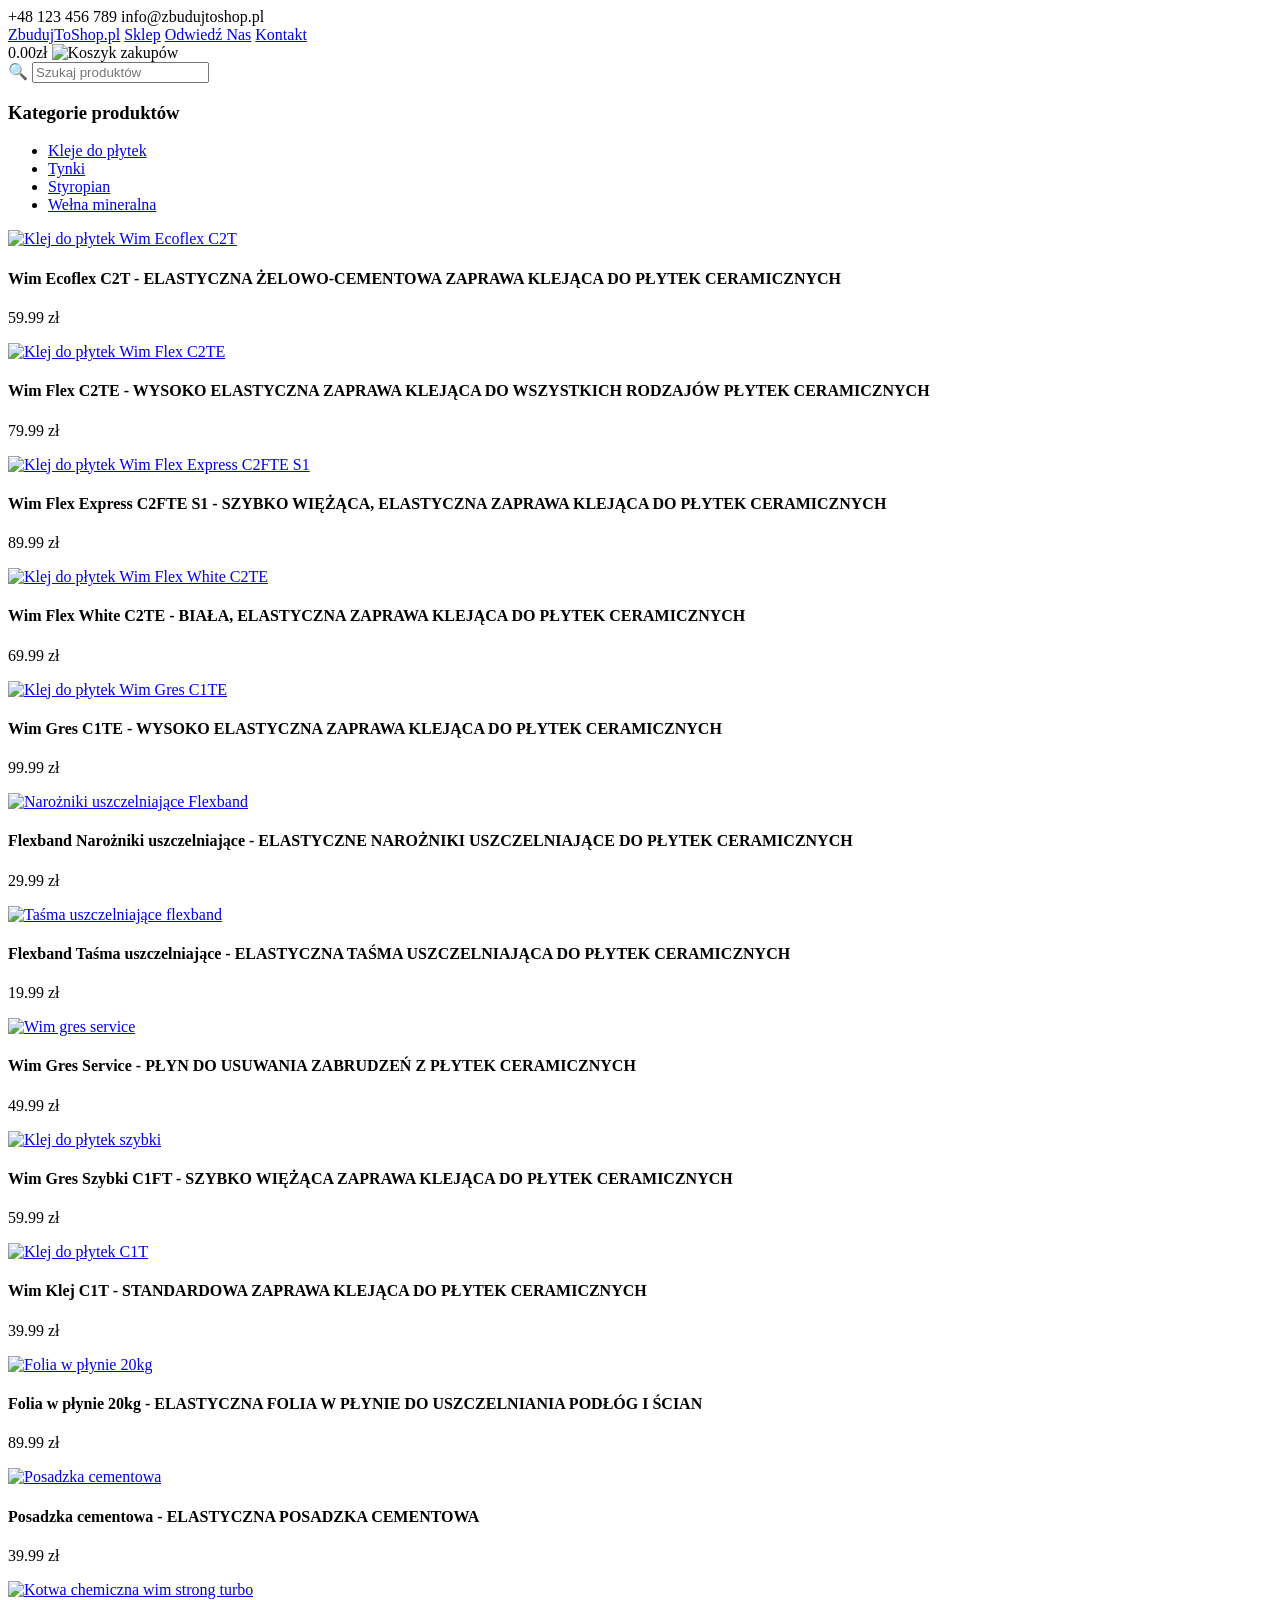
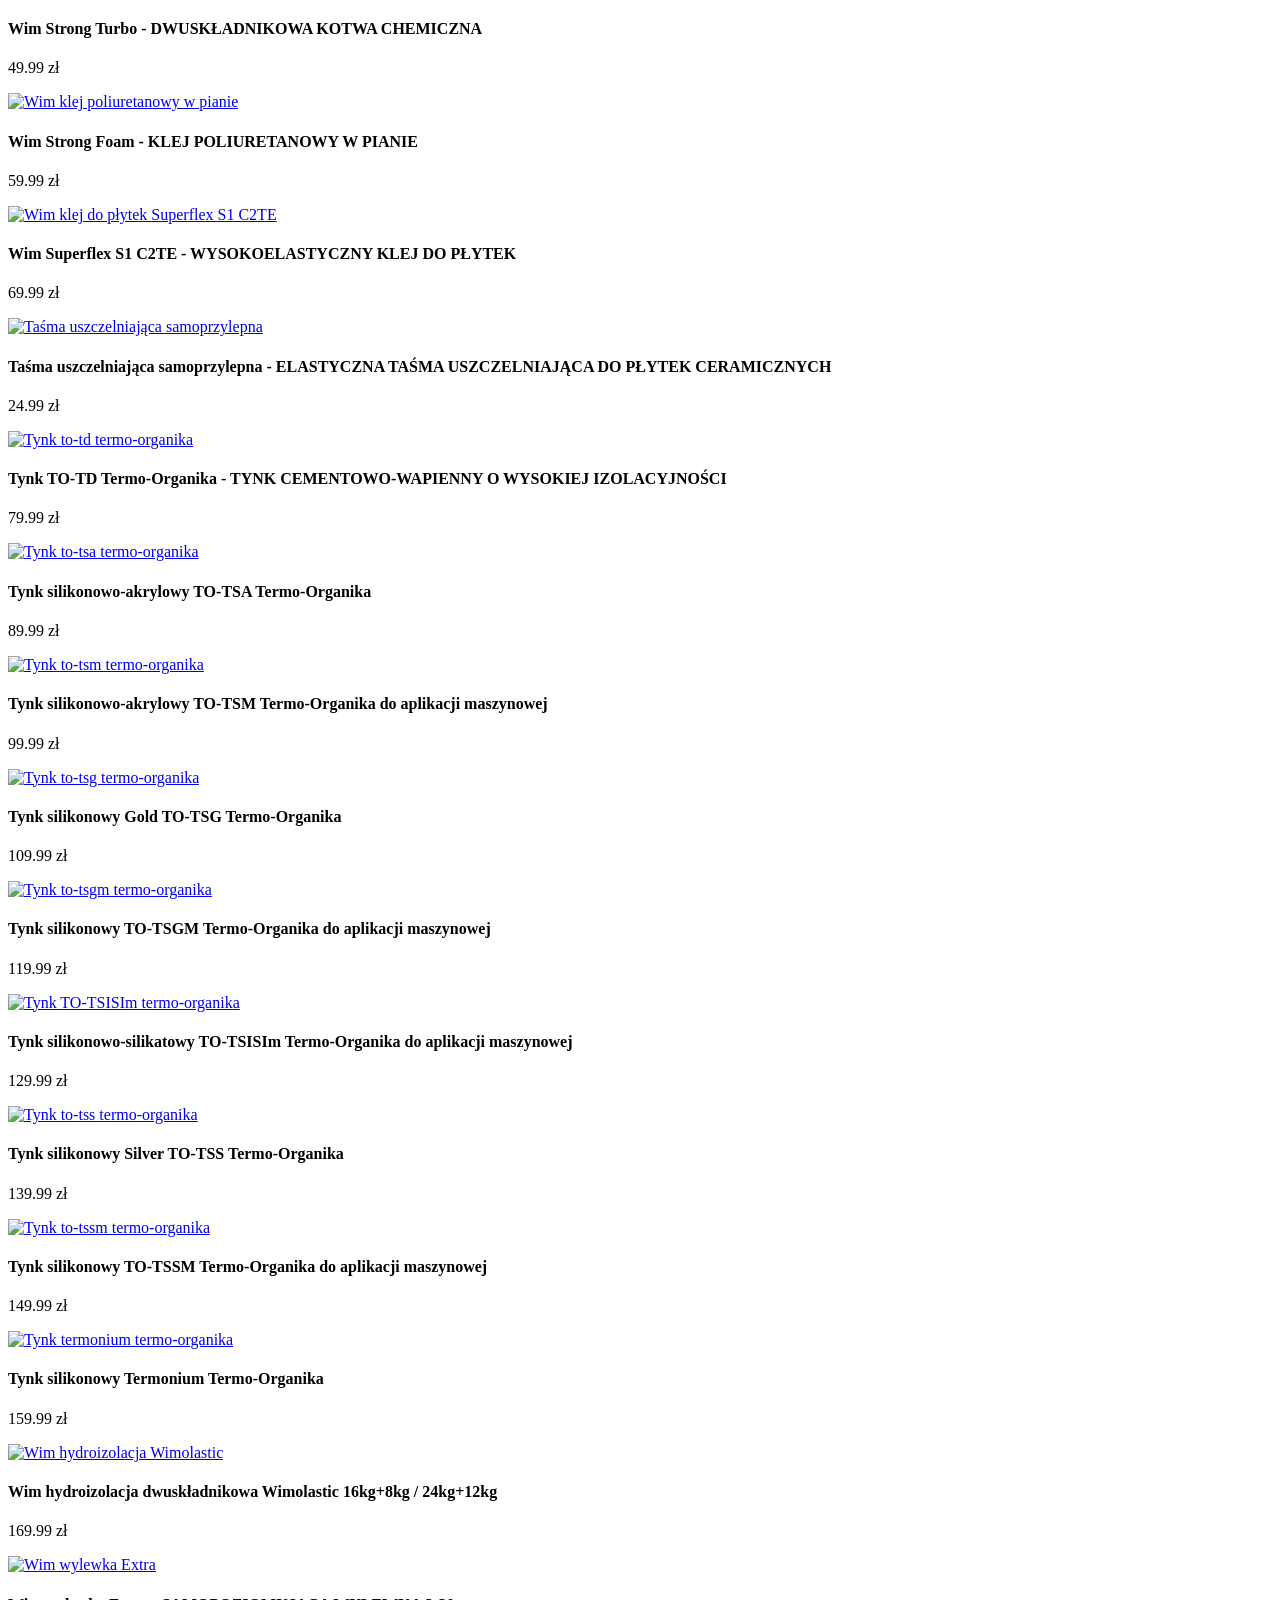
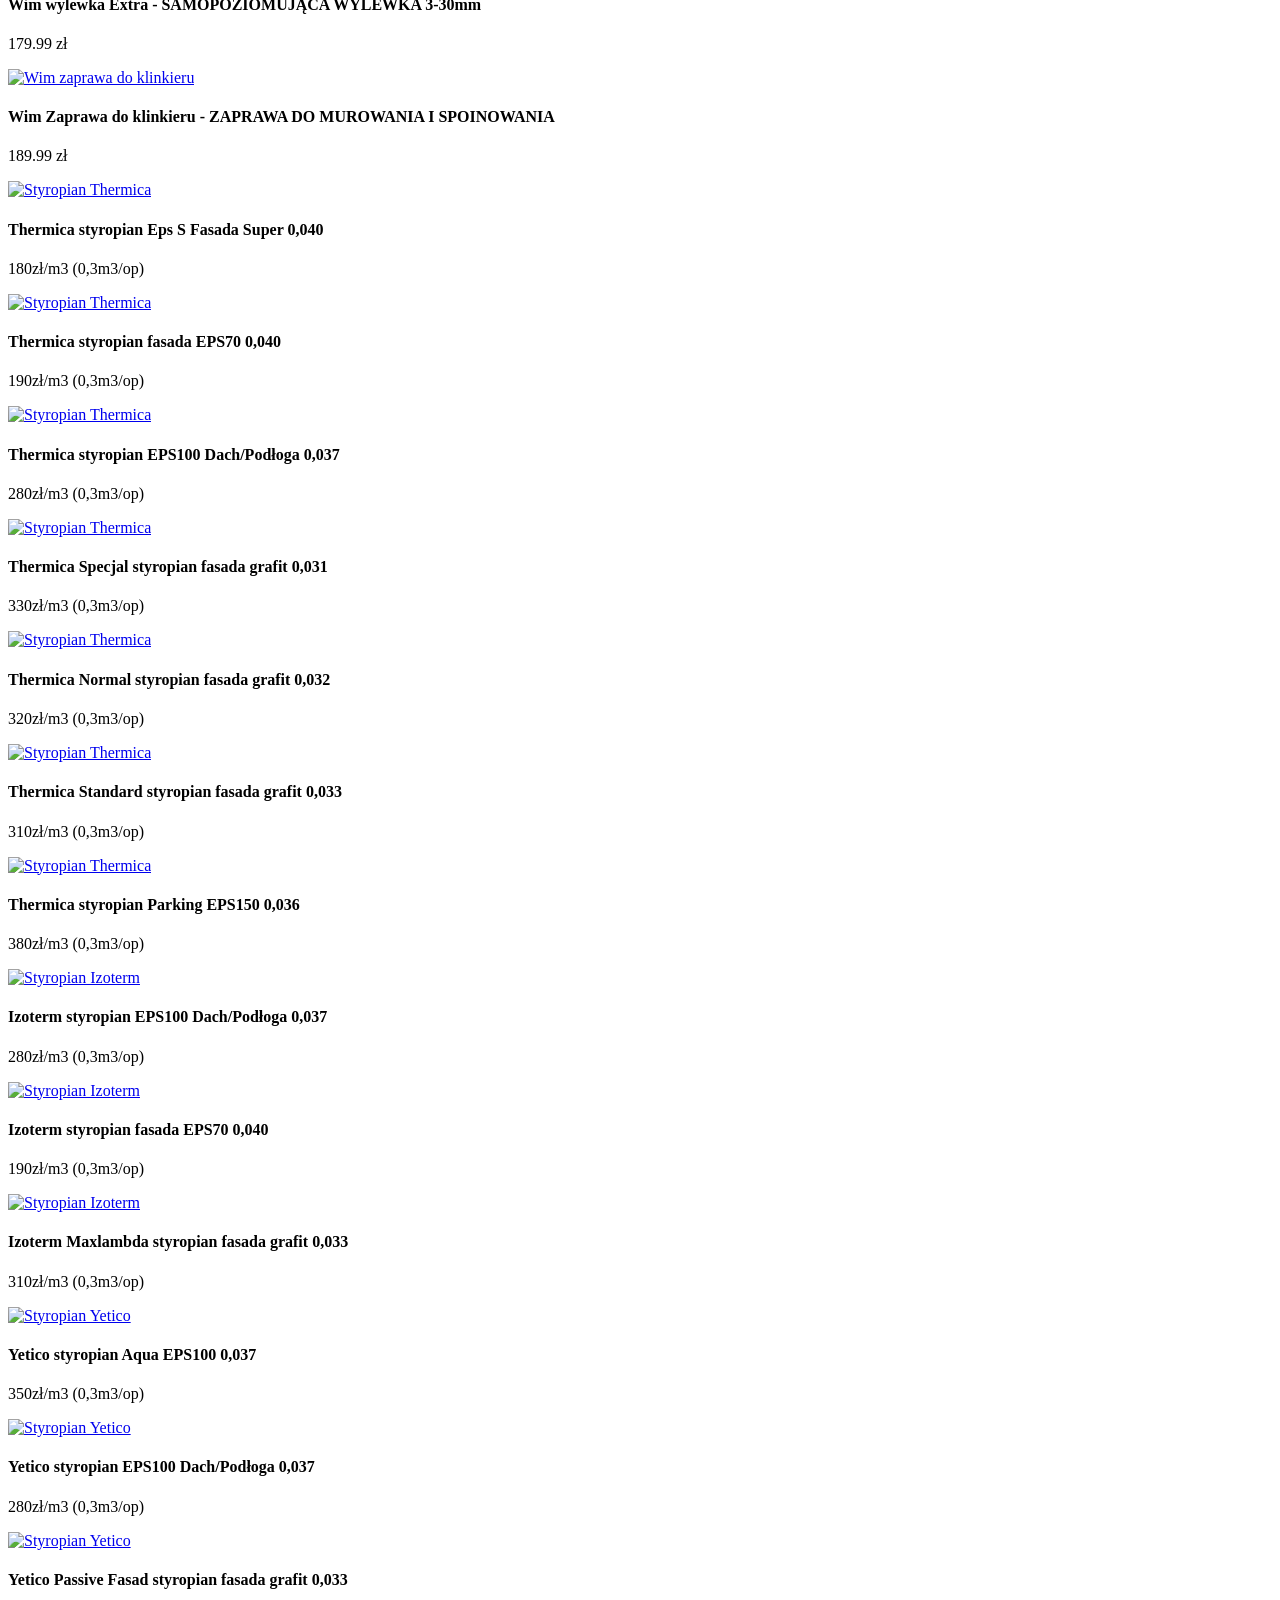
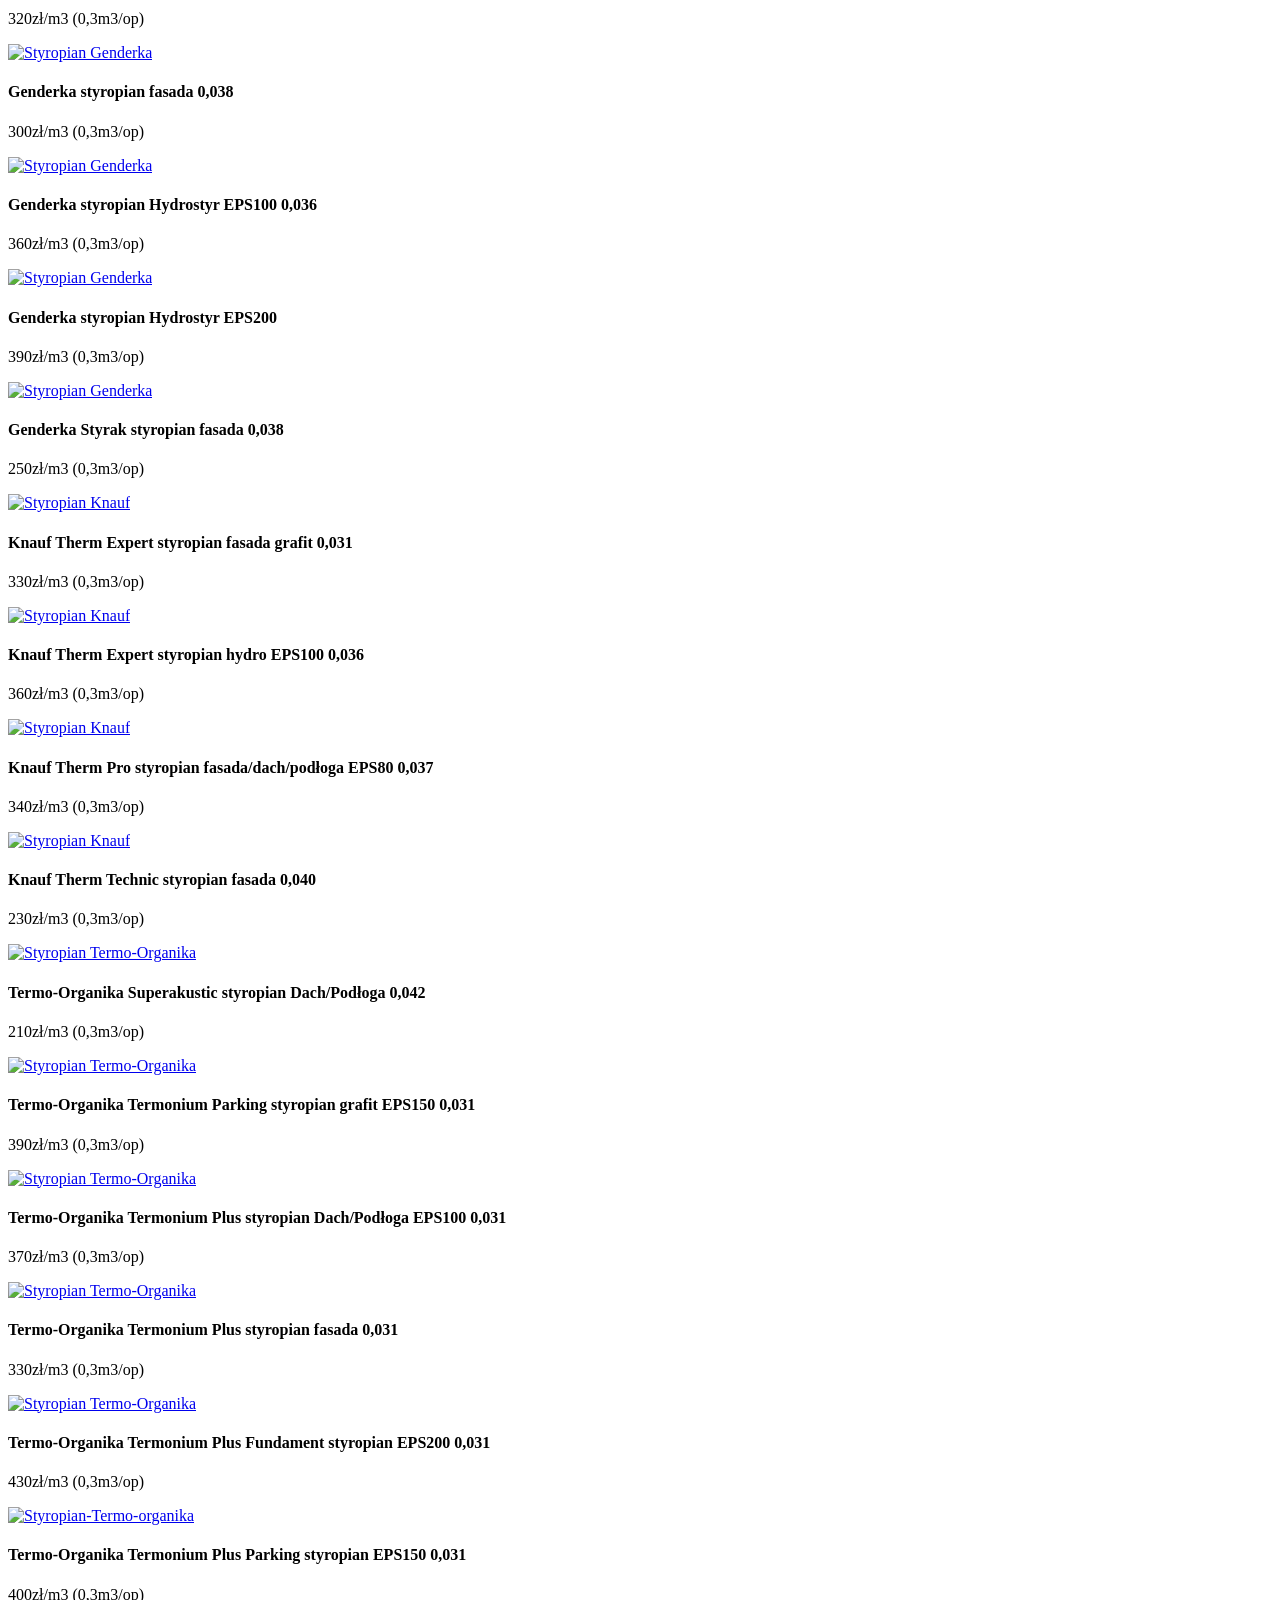
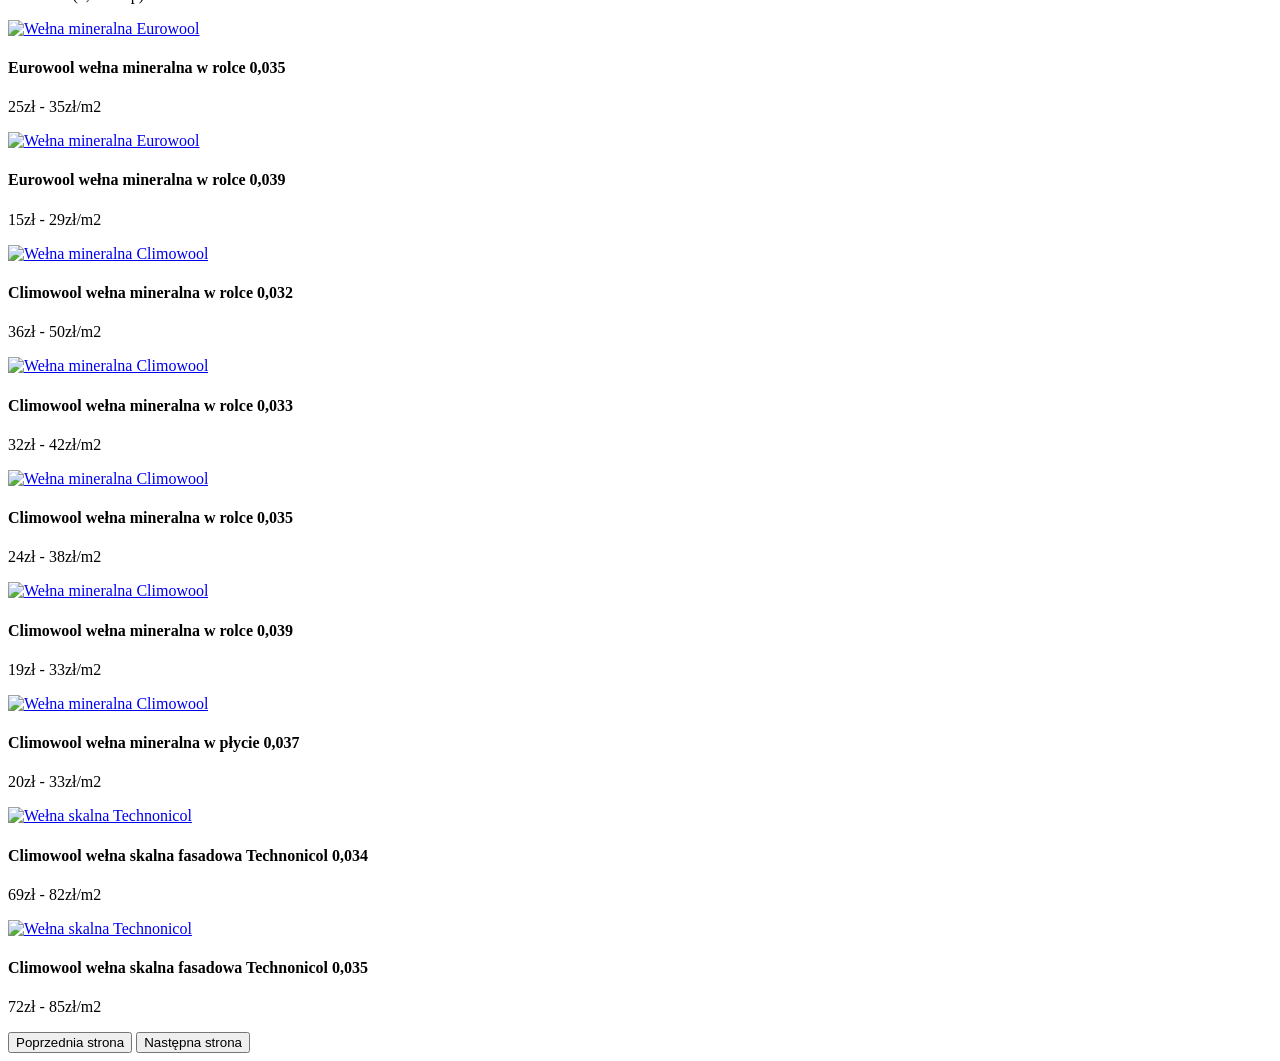
==== commit e8a4bff2: "Add more products" ====
--- a/shop.html
+++ b/shop.html
@@ -496,11 +496,84 @@
 
                 <div class="product-card">
                     <a href="#">
-                        <img src="/shop-project/components/termonium-plus-parking.jpg" alt="Styropian-Termo_organika">
+                        <img src="/shop-project/components/termonium-plus-parking.jpg" alt="Styropian-Termo-organika">
                     </a>
                     <h4>Termo-Organika Termonium Plus Parking styropian EPS150 0,031</h4>
                     <p class="price">400zł/m3 (0,3m3/op)</p>
                 </div>
+
+                <div class="product-card">
+                    <a href="#">
+                        <img src="/shop-project/components/035.webp" alt="Wełna mineralna Eurowool">
+                    </a>
+                    <h4>Eurowool wełna mineralna w rolce 0,035</h4>
+                    <p class="price">25zł - 35zł/m2</p>
+                </div>
+
+                <div class="product-card">
+                    <a href="#">
+                        <img src="/shop-project/components/039.webp" alt="Wełna mineralna Eurowool">
+                    </a>
+                    <h4>Eurowool wełna mineralna w rolce 0,039</h4>
+                    <p class="price">15zł - 29zł/m2</p>
+                </div>
+
+                <div class="product-card">
+                    <a href="#">
+                        <img src="/shop-project/components/climowool-KF32.jpg" alt="Wełna mineralna Climowool">
+                    </a>
+                    <h4>Climowool wełna mineralna w rolce 0,032</h4>
+                    <p class="price">36zł - 50zł/m2</p>
+                </div>
+
+                <div class="product-card">
+                    <a href="#">
+                        <img src="/shop-project/components/Climowool-df33.jpg" alt="Wełna mineralna Climowool">
+                    </a>
+                    <h4>Climowool wełna mineralna w rolce 0,033</h4>
+                    <p class="price">32zł - 42zł/m2</p>
+                </div>
+
+                <div class="product-card">
+                    <a href="#">
+                        <img src="/shop-project/components/climowool-df35.jpg" alt="Wełna mineralna Climowool">
+                    </a>
+                    <h4>Climowool wełna mineralna w rolce 0,035</h4>
+                    <p class="price">24zł - 38zł/m2</p>
+                </div>
+
+                <div class="product-card">
+                    <a href="#">
+                        <img src="/shop-project/components/Climowool-DF1.jpg" alt="Wełna mineralna Climowool">
+                    </a>
+                    <h4>Climowool wełna mineralna w rolce 0,039</h4>
+                    <p class="price">19zł - 33zł/m2</p>
+                </div>
+
+                 <div class="product-card">
+                    <a href="#">
+                        <img src="/shop-project/components/Climowool-TW1-E.jpg" alt="Wełna mineralna Climowool">
+                    </a>
+                    <h4>Climowool wełna mineralna w płycie 0,037</h4>
+                    <p class="price">20zł - 33zł/m2</p>
+                </div>
+
+                <div class="product-card">
+                    <a href="#">
+                        <img src="/shop-project/components/Technonicol-technofacade-34.webp" alt="Wełna skalna Technonicol">
+                    </a>
+                    <h4>Climowool wełna skalna fasadowa Technonicol 0,034</h4>
+                    <p class="price">69zł - 82zł/m2</p>
+                </div>
+
+                <div class="product-card">
+                    <a href="#">
+                        <img src="/shop-project/components/Technonicol-technofacade-35.webp" alt="Wełna skalna Technonicol">
+                    </a>
+                    <h4>Climowool wełna skalna fasadowa Technonicol 0,035</h4>
+                    <p class="price">72zł - 85zł/m2</p>
+                </div>
+
 
                 
 
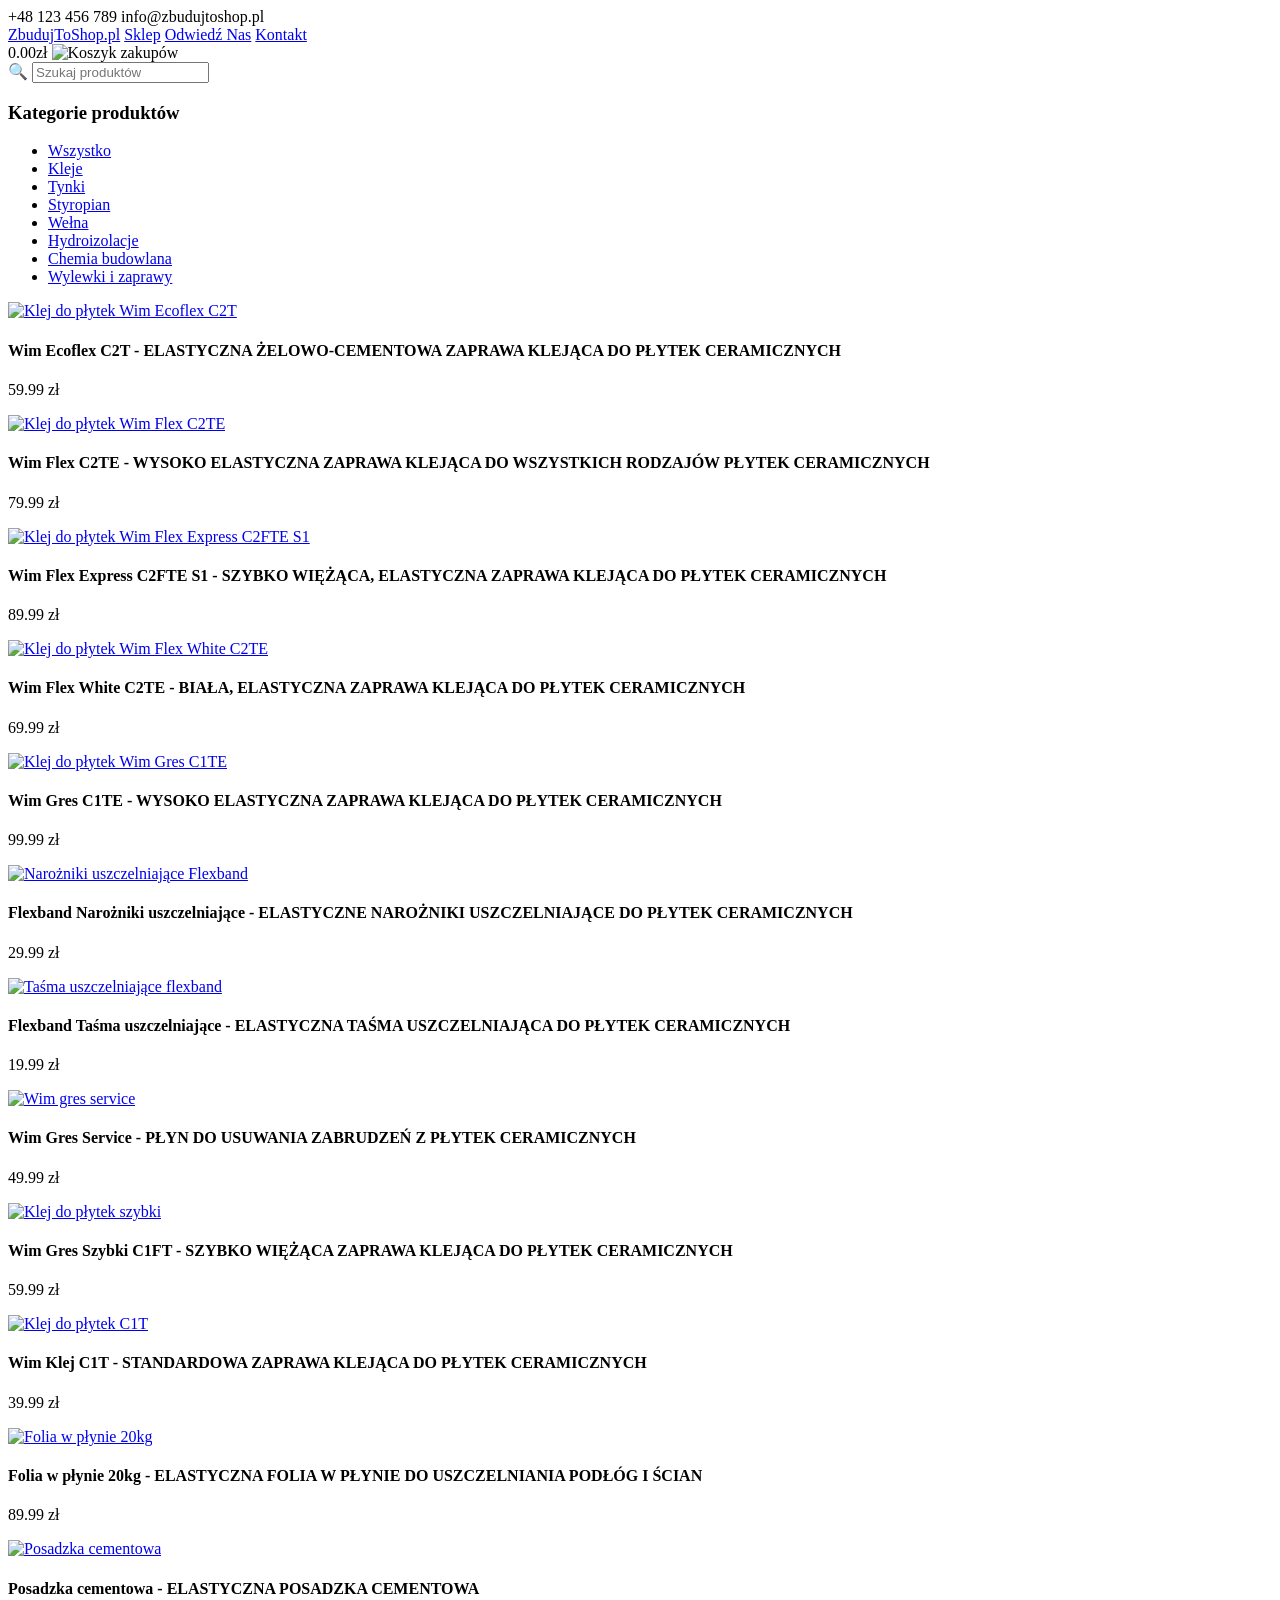
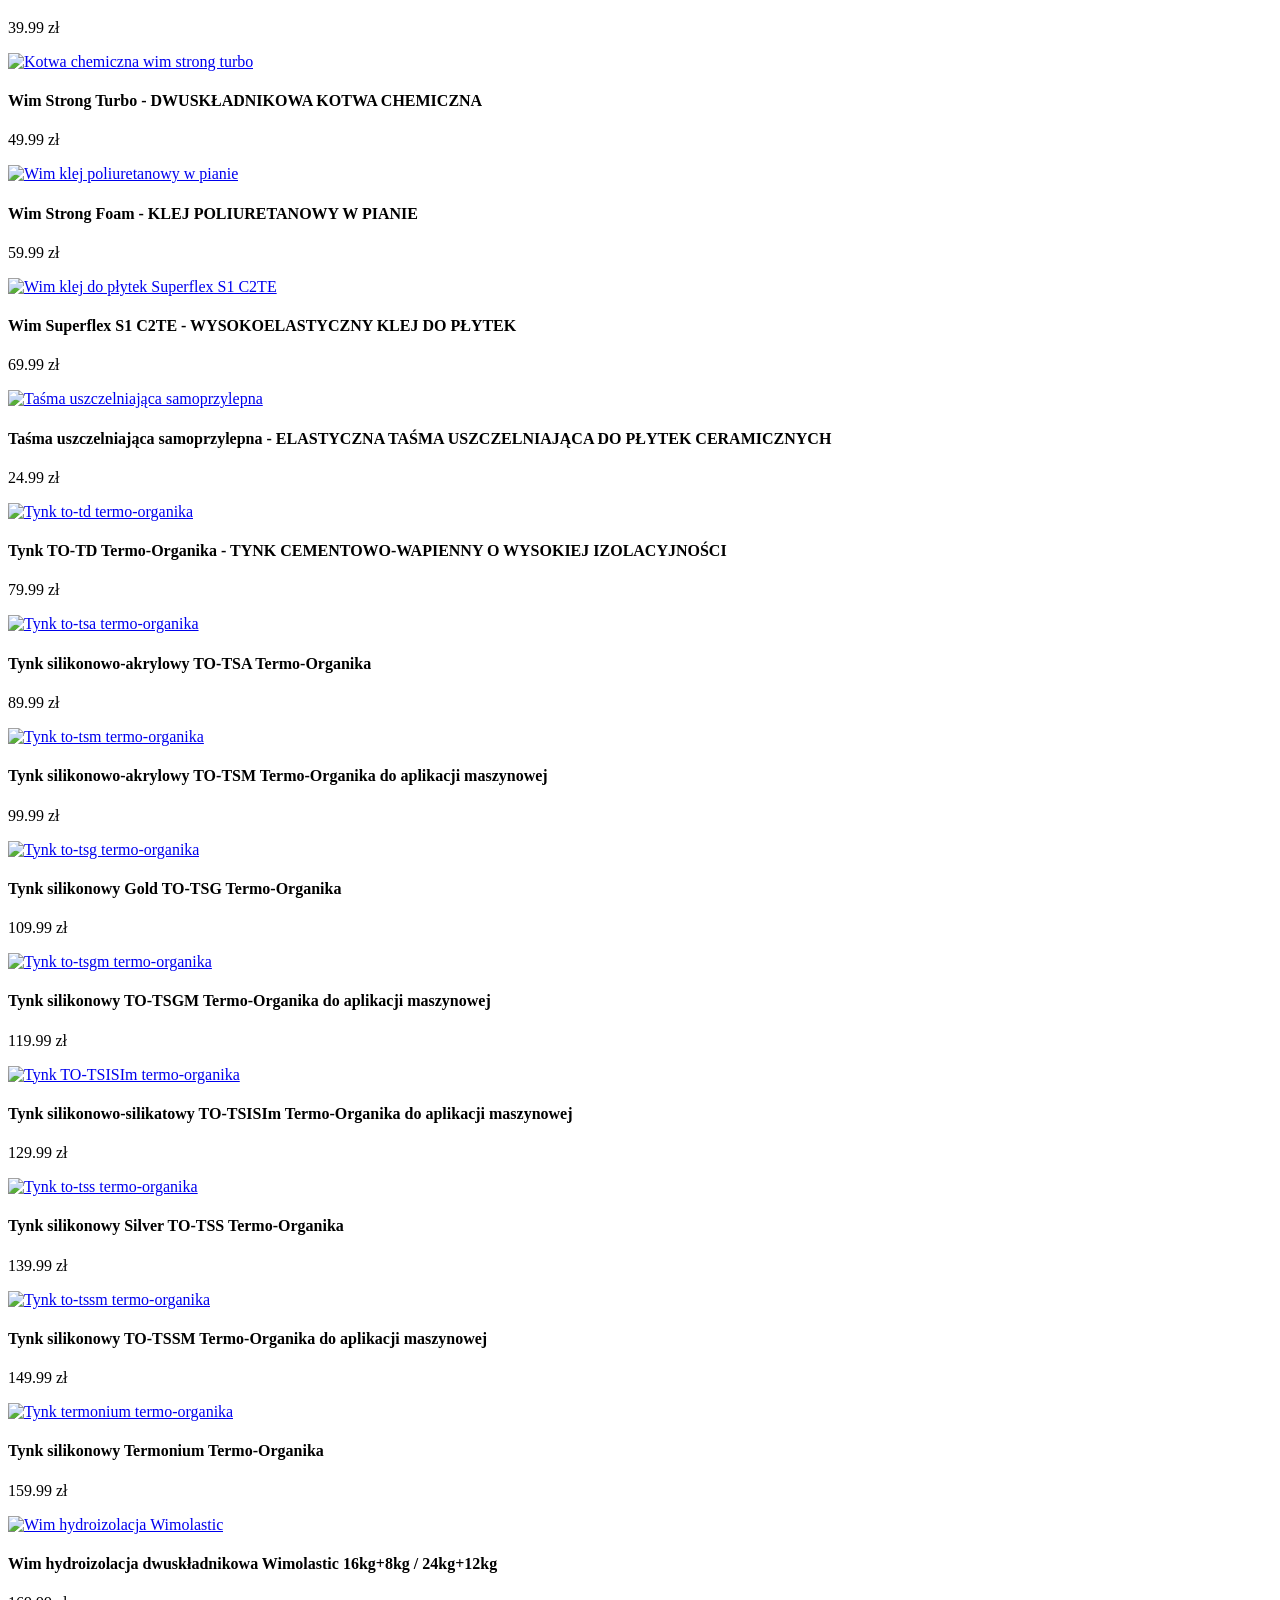
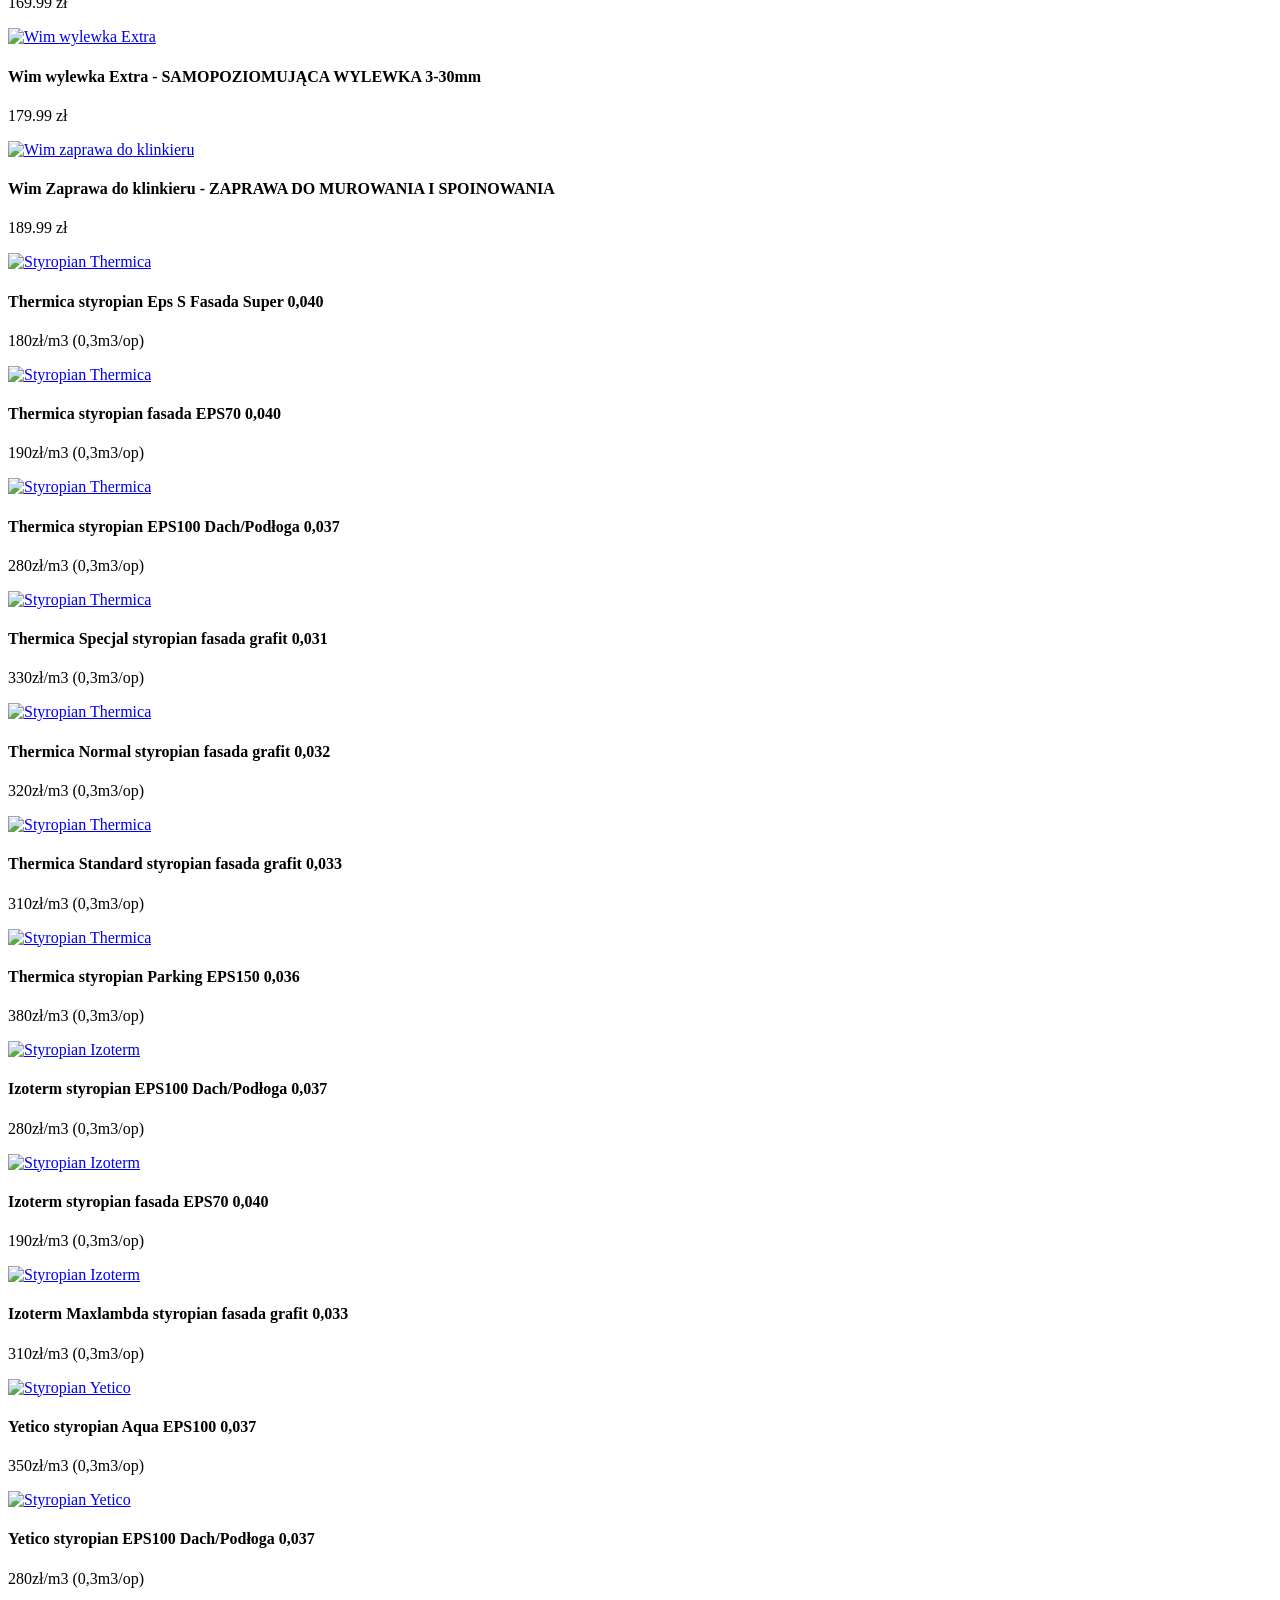
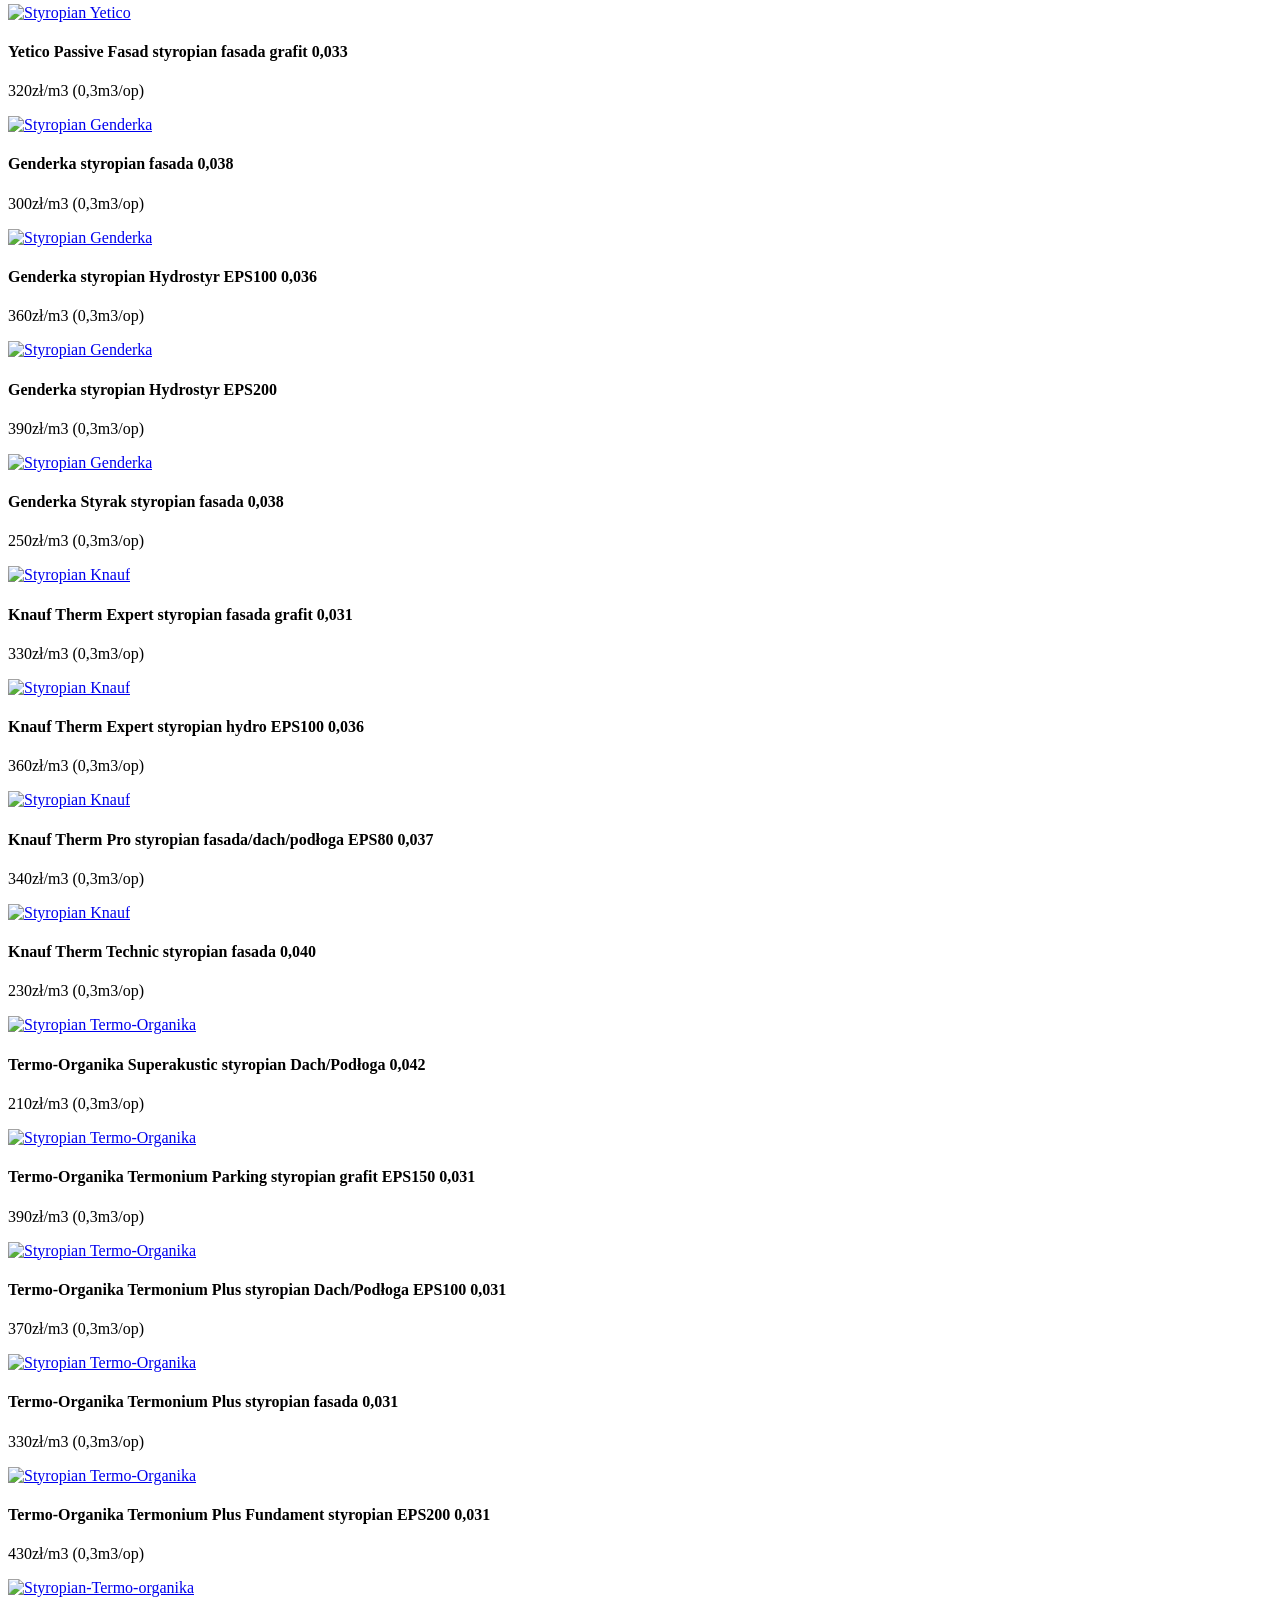
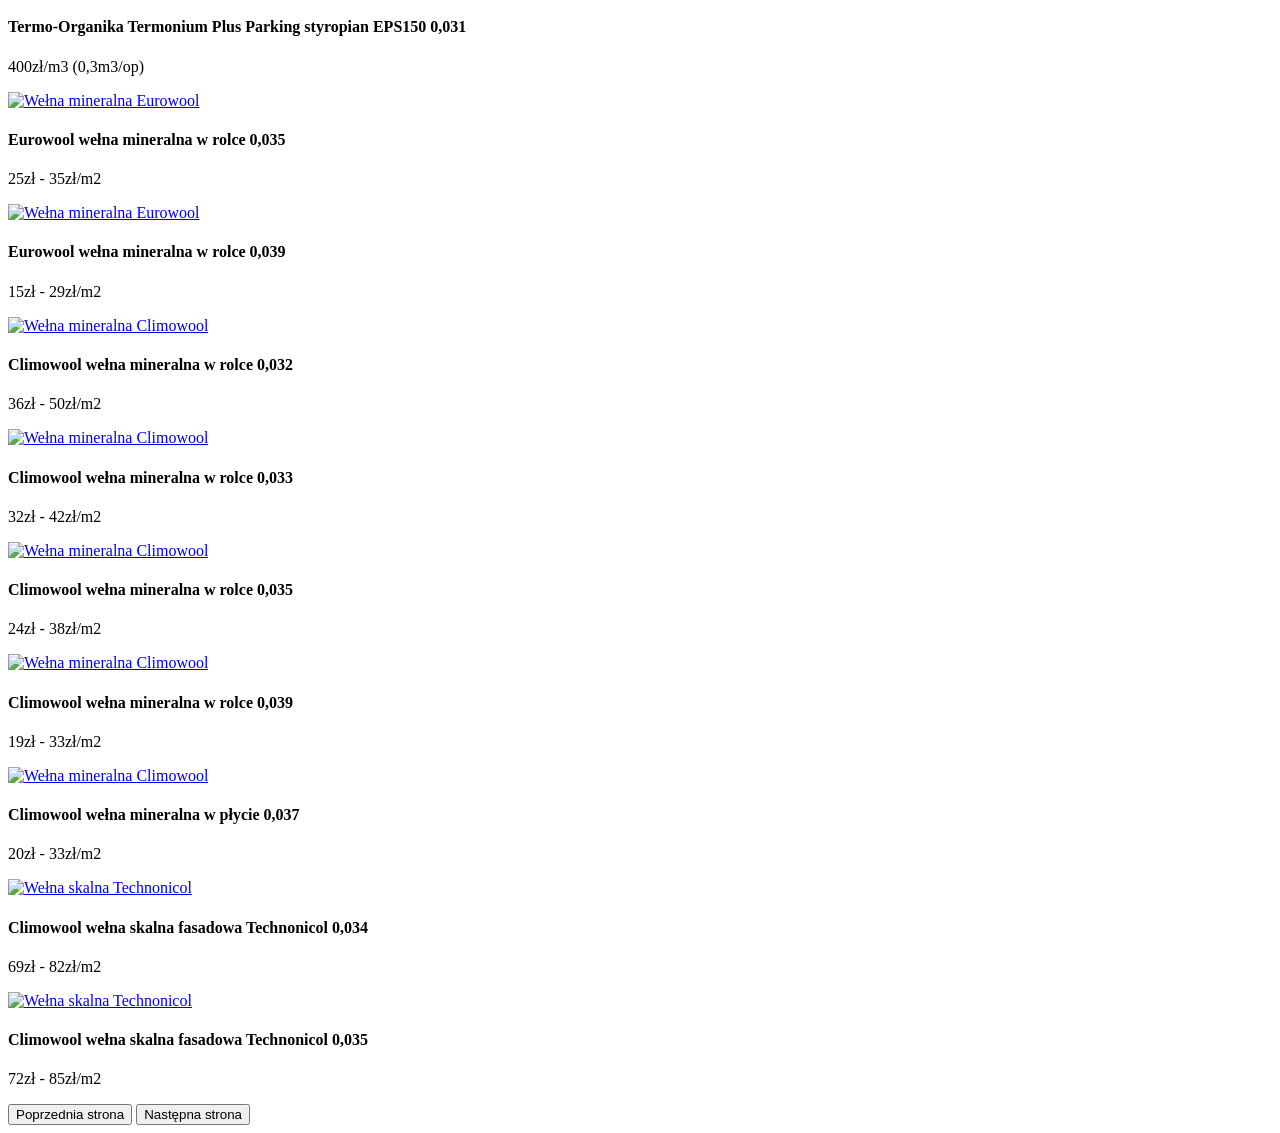
==== commit 7f24e138: "feat(shop): add full pagination, search, and category filtering" ====
--- a/shop.html
+++ b/shop.html
@@ -49,16 +49,20 @@
             <aside class="categories">
                 <h3>Kategorie produktów</h3>
                 <ul>
-                    <li><a href="#">Kleje do płytek</a></li>
+                    <li><a href="#" class="active">Wszystko</a></li>
+                    <li><a href="#">Kleje</a></li>
                     <li><a href="#">Tynki</a></li>
                     <li><a href="#">Styropian</a></li>
-                    <li><a href="#">Wełna mineralna</a></li>
+                    <li><a href="#">Wełna</a></li>
+                    <li><a href="#">Hydroizolacje</a></li>
+                    <li><a href="#">Chemia budowlana</a></li>
+                    <li><a href="#">Wylewki i zaprawy</a></li>
                 </ul>
             </aside>
 
             <section class="products">
                 
-                <div class="product-card">
+                <div class="product-card" data-category="Kleje">
                     <a href="#">
                         <img src="/shop-project/components/ECOFLEX-C2T.webp" alt="Klej do płytek Wim Ecoflex C2T">
                     </a>
@@ -67,7 +71,7 @@
                     <p class="price">59.99 zł</p>
                 </div>
 
-                <div class="product-card">
+                <div class="product-card" data-category="Kleje">
                     <a href="#">
                         <img src="/shop-project/components/FLEX-C2TE.webp" alt="Klej do płytek Wim Flex C2TE">
                     </a>
@@ -76,7 +80,7 @@
                     <p class="price">79.99 zł</p>
                 </div>
 
-                <div class="product-card">
+                <div class="product-card" data-category="Kleje">
                     <a href="#">
                         <img src="/shop-project/components/FLEX-EXPRESS-C2FTE-S1.webp" alt="Klej do płytek Wim Flex Express C2FTE S1">
                     </a>
@@ -85,7 +89,7 @@
                     <p class="price">89.99 zł</p>
                 </div>
 
-                <div class="product-card">
+                <div class="product-card" data-category="Kleje">
                     <a href="#">
                         <img src="/shop-project/components/FLEX-WHITE-C2TE-S1.webp" alt="Klej do płytek Wim Flex White C2TE">
                     </a>
@@ -93,7 +97,7 @@
                     <p class="price">69.99 zł</p>
                 </div>
 
-                <div class="product-card">
+                <div class="product-card" data-category="Kleje">
                     <a href="#">
                         <img src="/shop-project/components/GRES-C1TE.webp" alt="Klej do płytek Wim Gres C1TE">
                     </a>
@@ -101,7 +105,7 @@
                     <p class="price">99.99 zł</p>
                 </div>
 
-                <div class="product-card">
+                <div class="product-card" data-category="Hydroizolacje">
                     <a href="#">
                         <img src="/shop-project/components/flexband-narozniki.webp" alt="Narożniki uszczelniające Flexband">
                     </a>
@@ -109,7 +113,7 @@
                     <p class="price">29.99 zł</p>
                 </div>
 
-                <div class="product-card">
+                <div class="product-card" data-category="Hydroizolacje">
                     <a href="#">
                         <img src="/shop-project/components/flexband.webp" alt="Taśma uszczelniające flexband">
                     </a>
@@ -117,7 +121,7 @@
                     <p class="price">19.99 zł</p>
                 </div>
 
-                <div class="product-card">
+                <div class="product-card" data-category="Chemia budowlana">
                     <a href="#">
                         <img src="/shop-project/components/gres-service.webp" alt="Wim gres service">
                     </a>
@@ -125,7 +129,7 @@
                     <p class="price">49.99 zł</p>
                 </div>
 
-                <div class="product-card">
+                <div class="product-card" data-category="Kleje">
                     <a href="#">
                         <img src="/shop-project/components/GRES-SZYBKI-C1FT.webp" alt="Klej do płytek szybki">
                     </a>
@@ -133,7 +137,7 @@
                     <p class="price">59.99 zł</p>
                 </div>
 
-                <div class="product-card">
+                <div class="product-card" data-category="Kleje">
                     <a href="#">
                         <img src="/shop-project/components/KLEJ-C1T.webp" alt="Klej do płytek C1T">
                     </a>
@@ -141,7 +145,7 @@
                     <p class="price">39.99 zł</p>
                 </div>
 
-                <div class="product-card">
+                <div class="product-card" data-category="Hydroizolacje">
                     <a href="#">
                         <img src="/shop-project/components/plynna-folia-20kg.webp" alt="Folia w płynie 20kg">
                     </a>
@@ -149,7 +153,7 @@
                     <p class="price">89.99 zł</p>
                 </div>
 
-                <div class="product-card">
+                <div class="product-card" data-category="Wylewki i zaprawy">
                     <a href="#">
                         <img src="/shop-project/components/posadzka-cementowa.webp" alt="Posadzka cementowa">
                     </a>
@@ -157,7 +161,7 @@
                     <p class="price">39.99 zł</p>
                 </div>
 
-                <div class="product-card">
+                <div class="product-card" data-category="Chemia budowlana">
                     <a href="#">
                         <img src="/shop-project/components/STRON-TURBO.webp" alt="Kotwa chemiczna wim strong turbo">
                     </a>
@@ -165,7 +169,7 @@
                     <p class="price">49.99 zł</p>
                 </div>
 
-                <div class="product-card">
+                <div class="product-card" data-category="Kleje">
                     <a href="#">
                         <img src="/shop-project/components/strong-foam.webp" alt="Wim klej poliuretanowy w pianie">
                     </a>
@@ -173,7 +177,7 @@
                     <p class="price">59.99 zł</p>
                 </div>
 
-                <div class="product-card">
+                <div class="product-card" data-category="Kleje">
                     <a href="#">
                         <img src="/shop-project/components/SUPERFLEX-S1-C2TE.webp" alt="Wim klej do płytek Superflex S1 C2TE">
                     </a>
@@ -181,7 +185,7 @@
                     <p class="price">69.99 zł</p>
                 </div>
 
-                <div class="product-card">
+                <div class="product-card" data-category="Hydroizolacje">
                     <a href="#">
                         <img src="/shop-project/components/tasma-samo-szara.webp" alt="Taśma uszczelniająca samoprzylepna">
                     </a>
@@ -189,7 +193,7 @@
                     <p class="price">24.99 zł</p>
                 </div>
 
-                <div class="product-card">
+                <div class="product-card" data-category="Tynki">
                     <a href="#">
                         <img src="/shop-project/components/to-td-1024x960.jpg" alt="Tynk to-td termo-organika">
                     </a>
@@ -197,7 +201,7 @@
                     <p class="price">79.99 zł</p>
                 </div>
 
-                <div class="product-card">
+                <div class="product-card" data-category="Tynki">
                     <a href="#">
                         <img src="/shop-project/components/to-tsa-1024x960.jpg" alt="Tynk to-tsa termo-organika">
                     </a>
@@ -205,7 +209,7 @@
                     <p class="price">89.99 zł</p>
                 </div>
 
-                <div class="product-card">
+                <div class="product-card" data-category="Tynki">
                     <a href="#">
                         <img src="/shop-project/components/to-tsam-1024x960.jpg" alt="Tynk to-tsm termo-organika">
                     </a>
@@ -213,7 +217,7 @@
                     <p class="price">99.99 zł</p>
                 </div>
 
-                <div class="product-card">
+                <div class="product-card" data-category="Tynki">
                     <a href="#">
                         <img src="/shop-project/components/to-tsg-1024x960.jpg" alt="Tynk to-tsg termo-organika">
                     </a>
@@ -221,7 +225,7 @@
                     <p class="price">109.99 zł</p>
                 </div>
 
-                <div class="product-card">
+                <div class="product-card" data-category="Tynki">
                     <a href="#">
                         <img src="/shop-project/components/to-tsgm-1024x960.jpg" alt="Tynk to-tsgm termo-organika">
                     </a>
@@ -229,7 +233,7 @@
                     <p class="price">119.99 zł</p>
                 </div>
 
-                <div class="product-card">
+                <div class="product-card" data-category="Tynki">
                     <a href="#">
                         <img src="/shop-project/components/to-tsisim-1-1024x960.jpg" alt="Tynk TO-TSISIm termo-organika">
                     </a>
@@ -237,7 +241,7 @@
                     <p class="price">129.99 zł</p>
                 </div>
 
-                <div class="product-card">
+                <div class="product-card" data-category="Tynki">
                     <a href="#">
                         <img src="/shop-project/components/to-tss-1024x960.jpg" alt="Tynk to-tss termo-organika">
                     </a>
@@ -245,7 +249,7 @@
                     <p class="price">139.99 zł</p>
                 </div>
 
-                <div class="product-card">
+                <div class="product-card" data-category="Tynki">
                     <a href="#">
                         <img src="/shop-project/components/to-tssm-1024x960.jpg" alt="Tynk to-tssm termo-organika">
                     </a>
@@ -253,7 +257,7 @@
                     <p class="price">149.99 zł</p>
                 </div>
 
-                <div class="product-card">
+                <div class="product-card" data-category="Tynki">
                     <a href="#">
                         <img src="/shop-project/components/tynk-termonium-1024x960.jpg" alt="Tynk termonium termo-organika">
                     </a>
@@ -261,7 +265,7 @@
                     <p class="price">159.99 zł</p>
                 </div>
 
-                <div class="product-card">
+                <div class="product-card" data-category="Hydroizolacje">
                     <a href="#">
                         <img src="/shop-project/components/wimolastic.webp" alt="Wim hydroizolacja Wimolastic">
                     </a>
@@ -269,7 +273,7 @@
                     <p class="price">169.99 zł</p>
                 </div>
 
-                <div class="product-card">
+                <div class="product-card" data-category="Wylewki i zaprawy">
                     <a href="#">
                         <img src="/shop-project/components/wylewka-extra.webp" alt="Wim wylewka Extra">
                     </a>
@@ -277,7 +281,7 @@
                     <p class="price">179.99 zł</p>
                 </div>
 
-                <div class="product-card">
+                <div class="product-card" data-category="Wylewki i zaprawy">
                     <a href="#">
                         <img src="/shop-project/components/zaprawa-do-klinkieru.webp" alt="Wim zaprawa do klinkieru">
                     </a>
@@ -285,7 +289,7 @@
                     <p class="price">189.99 zł</p>
                 </div>
 
-                <div class="product-card">
+                <div class="product-card" data-category="Styropian">
                     <a href="#">
                         <img src="/shop-project/components/040.webp" alt="Styropian Thermica">
                     </a>
@@ -293,7 +297,7 @@
                     <p class="price">180zł/m3 (0,3m3/op)</p>
                 </div>
 
-                <div class="product-card">
+                <div class="product-card" data-category="Styropian">
                     <a href="#">
                         <img src="/shop-project/components/70-40.webp" alt="Styropian Thermica">
                     </a>
@@ -301,7 +305,7 @@
                     <p class="price">190zł/m3 (0,3m3/op)</p>
                 </div>
 
-                <div class="product-card">
+                <div class="product-card" data-category="Styropian">
                     <a href="#">
                         <img src="/shop-project/components/100-37.webp" alt="Styropian Thermica">
                     </a>
@@ -309,7 +313,7 @@
                     <p class="price">280zł/m3 (0,3m3/op)</p>
                 </div>
 
-                <div class="product-card">
+                <div class="product-card" data-category="Styropian">
                     <a href="#">
                         <img src="/shop-project/components/graf-31.webp" alt="Styropian Thermica">
                     </a>
@@ -317,7 +321,7 @@
                     <p class="price">330zł/m3 (0,3m3/op)</p>
                 </div>
 
-                 <div class="product-card">
+                 <div class="product-card" data-category="Styropian">
                     <a href="#">
                         <img src="/shop-project/components/graf-32.webp" alt="Styropian Thermica">
                     </a>
@@ -325,7 +329,7 @@
                     <p class="price">320zł/m3 (0,3m3/op)</p>
                 </div>
 
-                <div class="product-card">
+                <div class="product-card" data-category="Styropian">
                     <a href="#">
                         <img src="/shop-project/components/graf-33.webp" alt="Styropian Thermica">
                     </a>
@@ -333,7 +337,7 @@
                     <p class="price">310zł/m3 (0,3m3/op)</p>
                 </div>
 
-                <div class="product-card">
+                <div class="product-card" data-category="Styropian">
                     <a href="#">
                         <img src="/shop-project/components/parking-036.webp" alt="Styropian Thermica">
                     </a>
@@ -341,7 +345,7 @@
                     <p class="price">380zł/m3 (0,3m3/op)</p>
                 </div>
 
-                <div class="product-card">
+                <div class="product-card" data-category="Styropian">
                     <a href="#">
                         <img src="/shop-project/components/100-037.webp" alt="Styropian Izoterm">
                     </a>
@@ -349,7 +353,7 @@
                     <p class="price">280zł/m3 (0,3m3/op)</p>
                 </div>
 
-                <div class="product-card">
+                <div class="product-card" data-category="Styropian">
                     <a href="#">
                         <img src="/shop-project/components/70-038.webp" alt="Styropian Izoterm">
                     </a>
@@ -357,7 +361,7 @@
                     <p class="price">190zł/m3 (0,3m3/op)</p>
                 </div>
 
-                <div class="product-card">
+                <div class="product-card" data-category="Styropian">
                     <a href="#">
                         <img src="/shop-project/components/MAX-LAMBDA-033.webp" alt="Styropian Izoterm">
                     </a>
@@ -365,7 +369,7 @@
                     <p class="price">310zł/m3 (0,3m3/op)</p>
                 </div>
 
-                <div class="product-card">
+                <div class="product-card" data-category="Styropian">
                     <a href="#">
                         <img src="/shop-project/components/aqua.png" alt="Styropian Yetico">
                     </a>
@@ -373,7 +377,7 @@
                     <p class="price">350zł/m3 (0,3m3/op)</p>
                 </div>
 
-                <div class="product-card">
+                <div class="product-card" data-category="Styropian">
                     <a href="#">
                         <img src="/shop-project/components/dach-podloga (1).webp" alt="Styropian Yetico">
                     </a>
@@ -381,7 +385,7 @@
                     <p class="price">280zł/m3 (0,3m3/op)</p>
                 </div>
 
-                <div class="product-card">
+                <div class="product-card" data-category="Styropian">
                     <a href="#">
                         <img src="/shop-project/components/passive-fasada.webp" alt="Styropian Yetico">
                     </a>
@@ -389,7 +393,7 @@
                     <p class="price">320zł/m3 (0,3m3/op)</p>
                 </div>
 
-                <div class="product-card">
+                <div class="product-card" data-category="Styropian">
                     <a href="#">
                         <img src="/shop-project/components/elewacja.webp" alt="Styropian Genderka">
                     </a>
@@ -397,7 +401,7 @@
                     <p class="price">300zł/m3 (0,3m3/op)</p>
                 </div>
 
-                <div class="product-card">
+                <div class="product-card" data-category="Styropian">
                     <a href="#">
                         <img src="/shop-project/components/hydrostyr-100 (1).webp" alt="Styropian Genderka">
                     </a>
@@ -405,7 +409,7 @@
                     <p class="price">360zł/m3 (0,3m3/op)</p>
                 </div>
 
-                <div class="product-card">
+                <div class="product-card" data-category="Styropian">
                     <a href="#">
                         <img src="/shop-project/components/hydrostyr-200.webp" alt="Styropian Genderka">
                     </a>
@@ -413,7 +417,7 @@
                     <p class="price">390zł/m3 (0,3m3/op)</p>
                 </div>
 
-                <div class="product-card">
+                <div class="product-card" data-category="Styropian">
                     <a href="#">
                         <img src="/shop-project/components/styrak.webp" alt="Styropian Genderka">
                     </a>
@@ -421,8 +425,7 @@
                     <p class="price">250zł/m3 (0,3m3/op)</p>
                 </div>
 
-
-                <div class="product-card">
+                <div class="product-card" data-category="Styropian">
                     <a href="#">
                         <img src="/shop-project/components/EXPERT-FASADA-GRAFITY-31.jpg" alt="Styropian Knauf">
                     </a>
@@ -430,7 +433,7 @@
                     <p class="price">330zł/m3 (0,3m3/op)</p>
                 </div>
 
-                <div class="product-card">
+                <div class="product-card" data-category="Styropian">
                     <a href="#">
                         <img src="/shop-project/components/EXPERT-hydro-eps-100-036.jpg" alt="Styropian Knauf">
                     </a>
@@ -438,7 +441,7 @@
                     <p class="price">360zł/m3 (0,3m3/op)</p>
                 </div>
 
-                <div class="product-card">
+                <div class="product-card" data-category="Styropian">
                     <a href="#">
                         <img src="/shop-project/components/PRO-fasada-dach-podloga-EPS-80.jpg" alt="Styropian Knauf">
                     </a>
@@ -446,7 +449,7 @@
                     <p class="price">340zł/m3 (0,3m3/op)</p>
                 </div>
 
-                <div class="product-card">
+                <div class="product-card" data-category="Styropian">
                     <a href="#">
                         <img src="/shop-project/components/TECHNIC-FASADA-40.jpg" alt="Styropian Knauf">
                     </a>
@@ -454,7 +457,7 @@
                     <p class="price">230zł/m3 (0,3m3/op)</p>
                 </div>
 
-                <div class="product-card">
+                <div class="product-card" data-category="Styropian">
                     <a href="#">
                         <img src="/shop-project/components/SUPERAKUSTIC-podloga.jpg" alt="Styropian Termo-Organika">
                     </a>
@@ -462,7 +465,7 @@
                     <p class="price">210zł/m3 (0,3m3/op)</p>
                 </div>
 
-                <div class="product-card">
+                <div class="product-card" data-category="Styropian">
                     <a href="#">
                         <img src="/shop-project/components/TERMONIUM-parking.jpg" alt="Styropian Termo-Organika">
                     </a>
@@ -470,7 +473,7 @@
                     <p class="price">390zł/m3 (0,3m3/op)</p>
                 </div>
 
-                <div class="product-card">
+                <div class="product-card" data-category="Styropian">
                     <a href="#">
                         <img src="/shop-project/components/TERMONIUM-PLUS-dach-podloga.jpg" alt="Styropian Termo-Organika">
                     </a>
@@ -478,7 +481,7 @@
                     <p class="price">370zł/m3 (0,3m3/op)</p>
                 </div>
 
-                <div class="product-card">
+                <div class="product-card" data-category="Styropian">
                     <a href="#">
                         <img src="/shop-project/components/TERMONIUM-PLUS-fasada-1.jpg" alt="Styropian Termo-Organika">
                     </a>
@@ -486,7 +489,7 @@
                     <p class="price">330zł/m3 (0,3m3/op)</p>
                 </div>
 
-                <div class="product-card">
+                <div class="product-card" data-category="Styropian">
                     <a href="#">
                         <img src="/shop-project/components/termonium-plus-fundament-1920.jpg" alt="Styropian Termo-Organika">
                     </a>
@@ -494,7 +497,7 @@
                     <p class="price">430zł/m3 (0,3m3/op)</p>
                 </div>
 
-                <div class="product-card">
+                <div class="product-card" data-category="Styropian">
                     <a href="#">
                         <img src="/shop-project/components/termonium-plus-parking.jpg" alt="Styropian-Termo-organika">
                     </a>
@@ -502,7 +505,7 @@
                     <p class="price">400zł/m3 (0,3m3/op)</p>
                 </div>
 
-                <div class="product-card">
+                <div class="product-card" data-category="Wełna">
                     <a href="#">
                         <img src="/shop-project/components/035.webp" alt="Wełna mineralna Eurowool">
                     </a>
@@ -510,7 +513,7 @@
                     <p class="price">25zł - 35zł/m2</p>
                 </div>
 
-                <div class="product-card">
+                <div class="product-card" data-category="Wełna">
                     <a href="#">
                         <img src="/shop-project/components/039.webp" alt="Wełna mineralna Eurowool">
                     </a>
@@ -518,7 +521,7 @@
                     <p class="price">15zł - 29zł/m2</p>
                 </div>
 
-                <div class="product-card">
+                <div class="product-card" data-category="Wełna">
                     <a href="#">
                         <img src="/shop-project/components/climowool-KF32.jpg" alt="Wełna mineralna Climowool">
                     </a>
@@ -526,7 +529,7 @@
                     <p class="price">36zł - 50zł/m2</p>
                 </div>
 
-                <div class="product-card">
+                <div class="product-card" data-category="Wełna">
                     <a href="#">
                         <img src="/shop-project/components/Climowool-df33.jpg" alt="Wełna mineralna Climowool">
                     </a>
@@ -534,7 +537,7 @@
                     <p class="price">32zł - 42zł/m2</p>
                 </div>
 
-                <div class="product-card">
+                <div class="product-card" data-category="Wełna">
                     <a href="#">
                         <img src="/shop-project/components/climowool-df35.jpg" alt="Wełna mineralna Climowool">
                     </a>
@@ -542,7 +545,7 @@
                     <p class="price">24zł - 38zł/m2</p>
                 </div>
 
-                <div class="product-card">
+                <div class="product-card" data-category="Wełna">
                     <a href="#">
                         <img src="/shop-project/components/Climowool-DF1.jpg" alt="Wełna mineralna Climowool">
                     </a>
@@ -550,7 +553,7 @@
                     <p class="price">19zł - 33zł/m2</p>
                 </div>
 
-                 <div class="product-card">
+                 <div class="product-card" data-category="Wełna">
                     <a href="#">
                         <img src="/shop-project/components/Climowool-TW1-E.jpg" alt="Wełna mineralna Climowool">
                     </a>
@@ -558,7 +561,7 @@
                     <p class="price">20zł - 33zł/m2</p>
                 </div>
 
-                <div class="product-card">
+                <div class="product-card" data-category="Wełna">
                     <a href="#">
                         <img src="/shop-project/components/Technonicol-technofacade-34.webp" alt="Wełna skalna Technonicol">
                     </a>
@@ -566,7 +569,7 @@
                     <p class="price">69zł - 82zł/m2</p>
                 </div>
 
-                <div class="product-card">
+                <div class="product-card" data-category="Wełna">
                     <a href="#">
                         <img src="/shop-project/components/Technonicol-technofacade-35.webp" alt="Wełna skalna Technonicol">
                     </a>
@@ -575,42 +578,7 @@
                 </div>
 
 
-                
-
-                
-                
-
-             
-
-                
-
-                
-
-                
-
-               
-
-                
-
-                
-
-
-
-
-
-
-
-
-
-
-
-
-
-
-
-
-
-
+            
                 <!-- Paginacja -->
                 <div class="pagination">
                     <button id="prev">Poprzednia strona</button>
